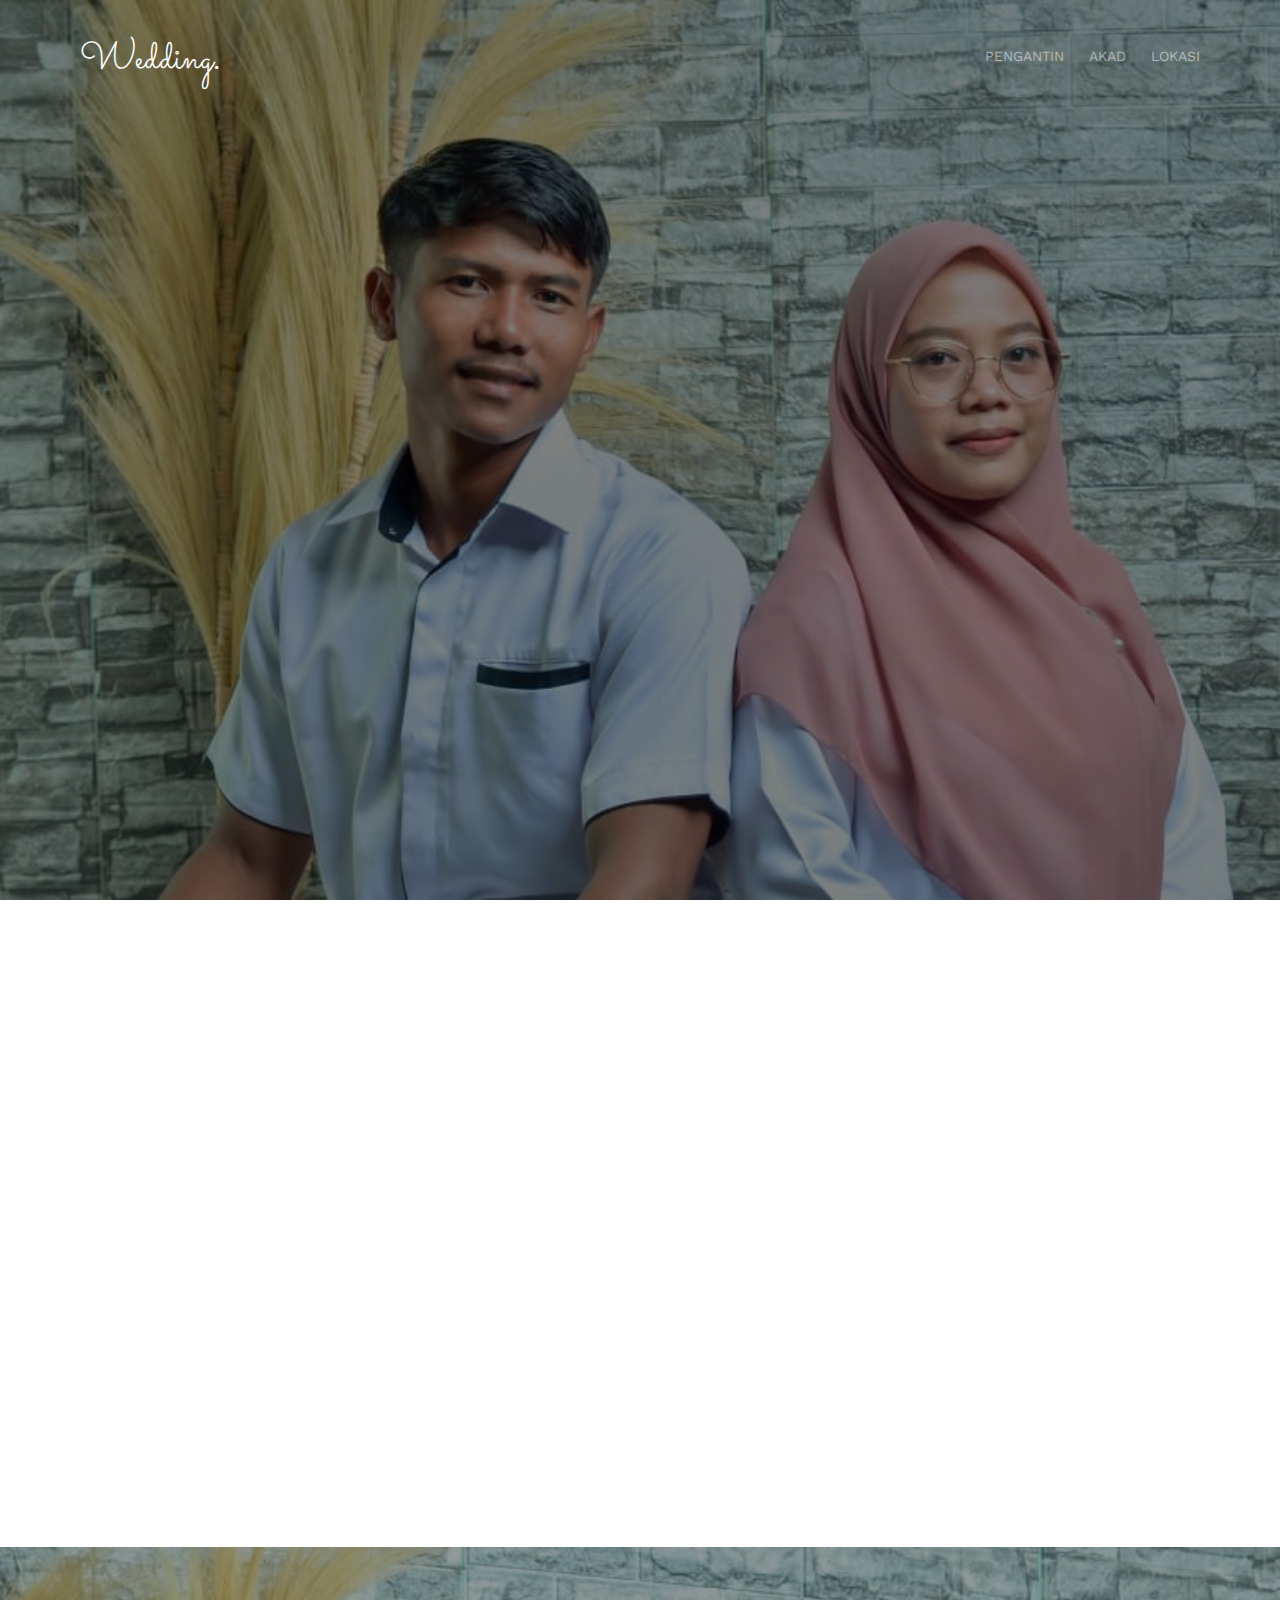
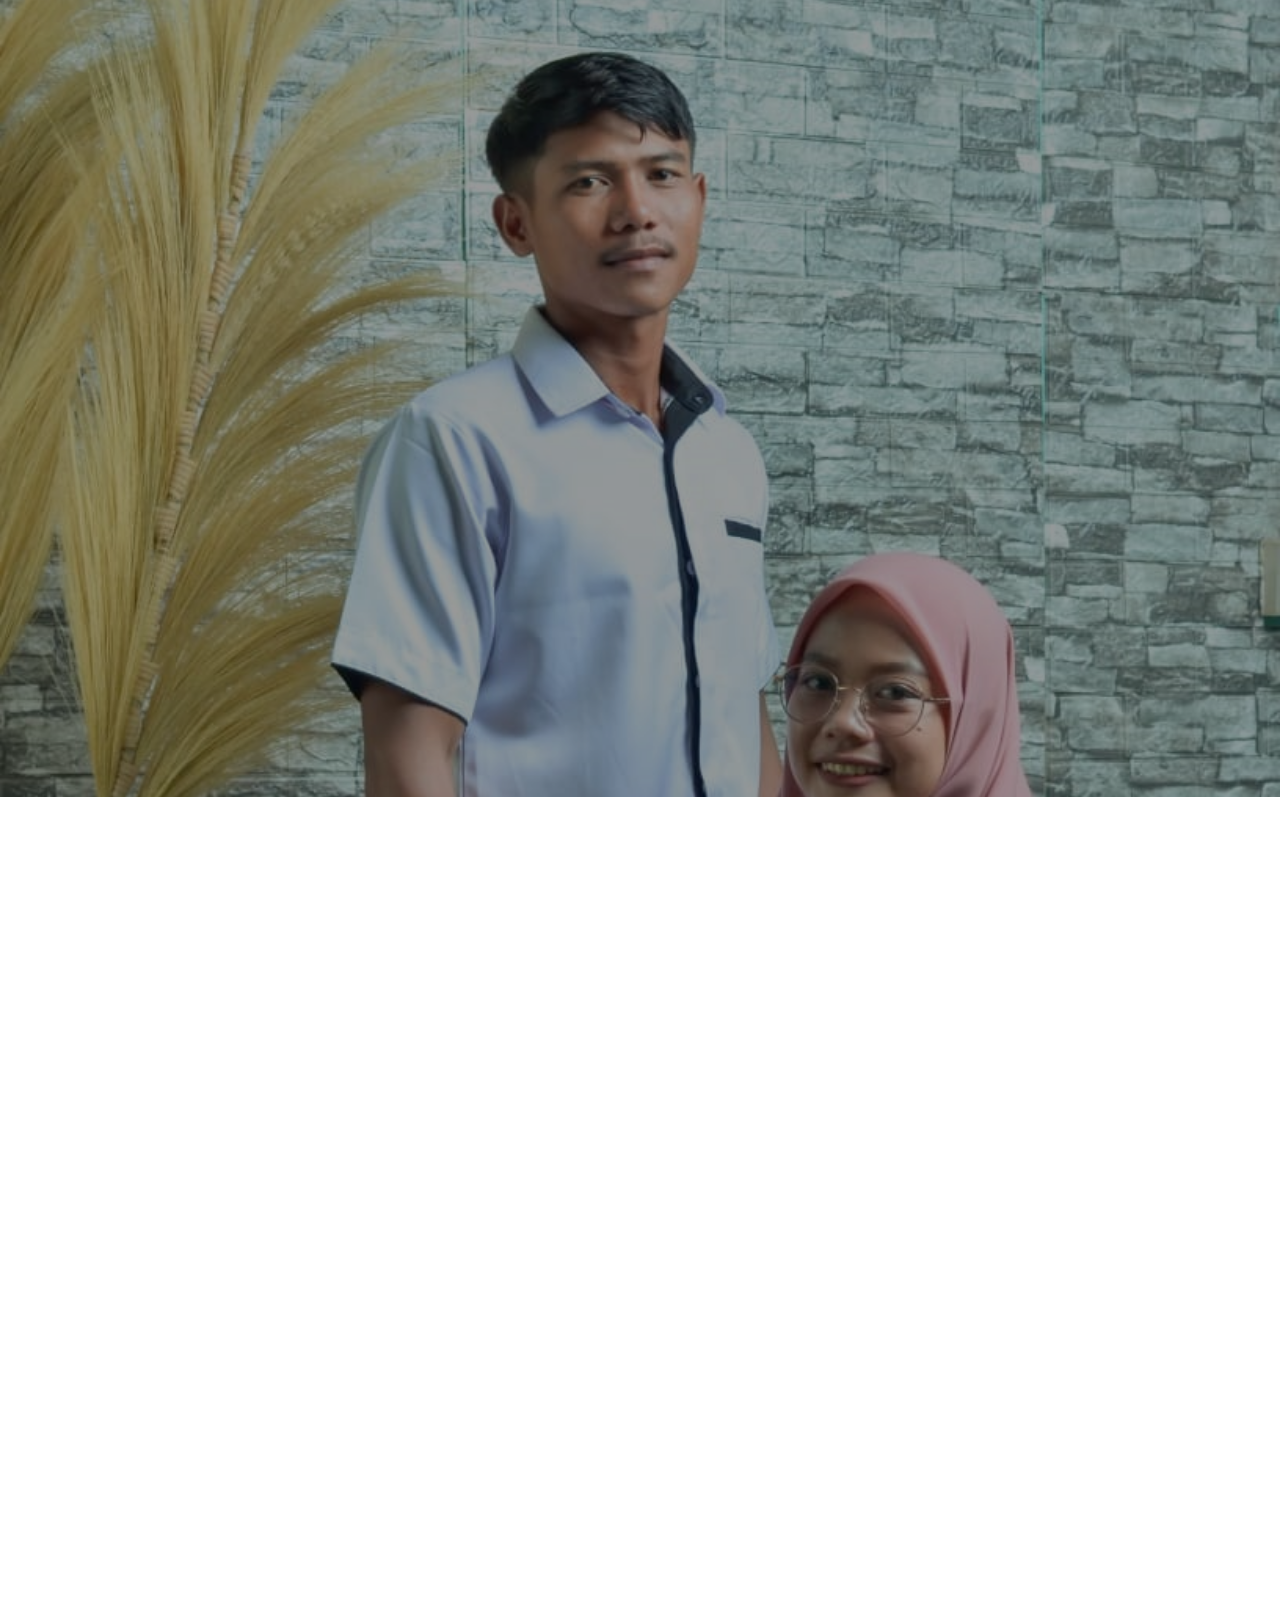
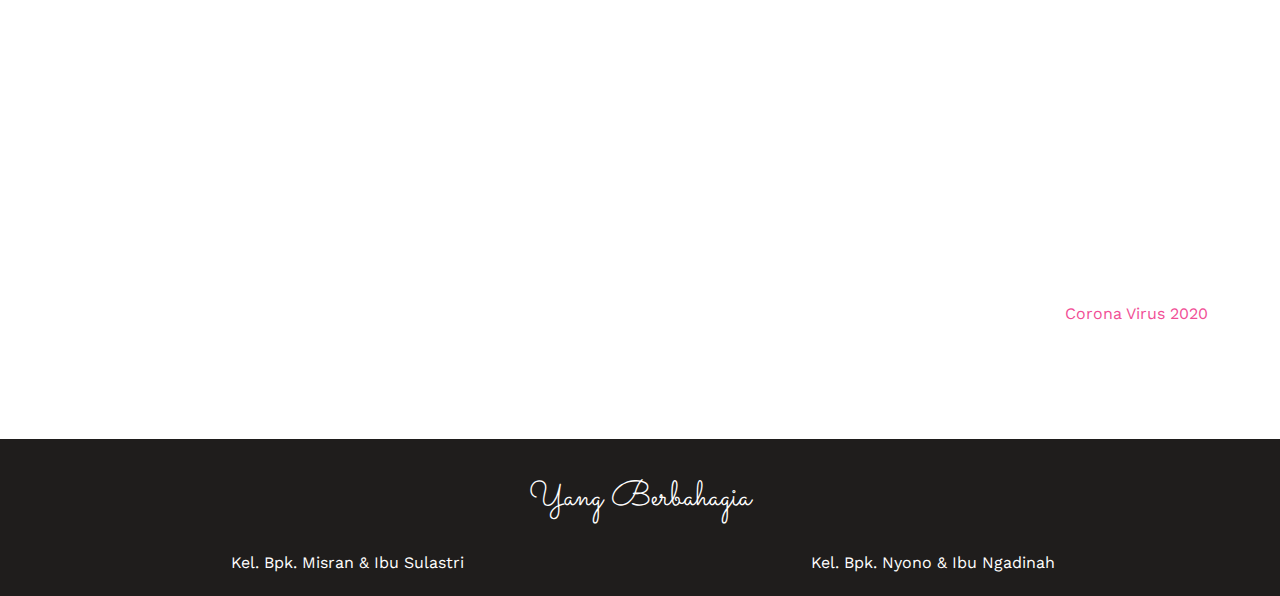
==== index.html @ 3799d1d7 "edit audio" ====
<!DOCTYPE html>
<!--[if lt IE 7]>      <html class="no-js lt-ie9 lt-ie8 lt-ie7"> <![endif]-->
<!--[if IE 7]>         <html class="no-js lt-ie9 lt-ie8"> <![endif]-->
<!--[if IE 8]>         <html class="no-js lt-ie9"> <![endif]-->
<!--[if gt IE 8]><!-->
<html class="no-js">
<!--<![endif]-->

<head>
	<meta charset="utf-8">
	<meta http-equiv="X-UA-Compatible" content="IE=edge">
	<title>Ana & Rudi's Wedding</title>
	<meta name="viewport" content="width=device-width, initial-scale=1">
	<meta name="description" content="Ana & Rudi's Wedding. 07 Mei 2022" />
	<meta name="keywords" content="Ana, Rudi, Wedding" />
	<meta name="author" content="Ana Rudi" />

	<!-- 
	//////////////////////////////////////////////////////

	FREE HTML5 TEMPLATE 
	DESIGNED & DEVELOPED by FREEHTML5.CO
		
	Website: 		http://freehtml5.co/
	Email: 			info@freehtml5.co
	Twitter: 		http://twitter.com/fh5co
	Facebook: 		https://www.facebook.com/fh5co

	//////////////////////////////////////////////////////
	 -->

	<!-- Facebook and Twitter integration -->
	<meta property="og:title" content="" />
	<meta property="og:image" content="" />
	<meta property="og:url" content="" />
	<meta property="og:site_name" content="" />
	<meta property="og:description" content="" />
	<meta name="twitter:title" content="" />
	<meta name="twitter:image" content="" />
	<meta name="twitter:url" content="" />
	<meta name="twitter:card" content="" />

	<link href='https://fonts.googleapis.com/css?family=Work+Sans:400,300,600,400italic,700' rel='stylesheet'
		type='text/css'>
	<link href="https://fonts.googleapis.com/css?family=Sacramento" rel="stylesheet">

	<!-- Animate.css -->
	<link rel="stylesheet" href="css/animate.css">
	<!-- Icomoon Icon Fonts-->
	<link rel="stylesheet" href="css/icomoon.css">
	<!-- Bootstrap  -->
	<link rel="stylesheet" href="css/bootstrap.css">

	<!-- Magnific Popup -->
	<link rel="stylesheet" href="css/magnific-popup.css">

	<!-- Owl Carousel  -->
	<link rel="stylesheet" href="css/owl.carousel.min.css">
	<link rel="stylesheet" href="css/owl.theme.default.min.css">

	<!-- Theme style  -->
	<link rel="stylesheet" href="css/style.css">

	<!-- Modernizr JS -->
	<script src="js/modernizr-2.6.2.min.js"></script>
	<!-- FOR IE9 below -->
	<!--[if lt IE 9]>
	<script src="js/respond.min.js"></script>
	<![endif]-->

	<!-- FontAwesome Icons -->
	<link rel="stylesheet" href="https://use.fontawesome.com/releases/v5.15.1/css/all.css"
		integrity="sha384-vp86vTRFVJgpjF9jiIGPEEqYqlDwgyBgEF109VFjmqGmIY/Y4HV4d3Gp2irVfcrp" crossorigin="anonymous">

</head>

<body>
	<audio autoplay src="audio/lagu.mp3" type="audio/mpeg">
	</audio>
	<div class="fh5co-loader"></div>

	<div id="page">
		<nav class="fh5co-nav" role="navigation">
			<div class="container">
				<div class="row">
					<div class="col-xs-2">
						<div id="fh5co-logo"><a href="index.html">Wedding<strong>.</strong></a></div>
					</div>
					<div class="col-xs-10 text-right menu-1">
						<ul>
							<li><a href="#fh5co-couple">Pengantin</a></li>
							<li><a href="#akad">Akad</a></li>
							<li><a href="#lokasi">Lokasi</a></li>
						</ul>
					</div>
				</div>

			</div>
		</nav>

		<header id="fh5co-header" class="fh5co-cover" role="banner" style="background-image:url(images/img_bg_2.jpg);"
			data-stellar-background-ratio="0.5">
			<div class="overlay"></div>
			<div class="container">
				<div class="row">
					<div class="col-md-8 col-md-offset-2 text-center">
						<div class="display-t">
							<div class="display-tc animate-box" data-animate-effect="fadeIn">
								<h1>Ana &amp; Rudi</h1>
								<h2>Are Getting Married</h2>
								<div class="simply-countdown simply-countdown-one"></div>
								<p class="btn btn-default btn-sm">Save the date!</a></p>
							</div>
						</div>
					</div>
				</div>
			</div>
		</header>

		<div id="fh5co-couple">
			<div class="container">
				<div class="row">
					<div class="col-md-8 col-md-offset-2 text-center fh5co-heading animate-box">
						<h2>Assalamu'alaikum!</h2>
						<h3>7 Mei, Palembang, Indonesia</h3>
						<p>Insya Allah kami akan melaksanakan pernikahan putra & putri kami</p>
					</div>
				</div>
				<div class="couple-wrap animate-box">
					<div class="couple-half">
						<div class="groom">
							<img src="images/groom.png" alt="groom" class="img-responsive">
						</div>
						<div class="desc-groom" style="padding-top: 40px;">
							<h3>Rudi Suprapto (Rudi)</h3>
							<p>Putra Bpk. Nyono & Ibu Ngadinah</p>
						</div>
					</div>
					<p class="heart text-center"><i class="icon-heart2"></i></p>
					<div class="couple-half">
						<div class="bride">
							<img src="images/bride.png" alt="groom" class="img-responsive">
						</div>
						<div class="desc-bride" style="padding-top: 40px;">
							<h3>Sumiana (Ana)</h3>
							<p>Putri Bpk. Misran & Ibu Sulastri</p>
						</div>
					</div>
				</div>
			</div>
		</div>

		<div id="fh5co-event" class="fh5co-bg" style="background-image:url(images/img_bg_3.jpg);">
			<div id="akad" class="overlay"></div>
			<div class="container">
				<div class="row">
					<div class="col-md-8 col-md-offset-2 text-center fh5co-heading animate-box">
						<span>Our Special Events</span>
						<h2>Wedding Events</h2>
					</div>
				</div>
				<div class="row">
					<div class="display-t">
						<div class="display-tc">
							<div class="col-md-10 col-md-offset-1">
								<div class="col-md-6 col-sm-6 text-center">
									<div class="event-wrap animate-box">
										<h3>Akad</h3>
										<div class="event-col">
											<i class="icon-clock"></i>
											<span>13:00 WIB</span>
										</div>
										<div class="event-col">
											<i class="icon-calendar"></i>
											<span>Sabtu, 07 Mei 2022</span>
										</div>
										<i class="fas fa-map-marker-alt fa-lg"></i>
										<p>Gedung sport center Rt. 08 dusun 03 desa sri gading (P.7) kecamatan lalan,
											kabupaten Musi Banyuasin</p>
									</div>
								</div>
								<div class="col-md-6 col-sm-6 text-center">
									<div class="event-wrap animate-box">
										<h3>Resepsi</h3>
										<div class="event-col">
											<i class="icon-clock"></i>
											<span>09:00 WIB</span>
										</div>
										<div class="event-col">
											<i class="icon-calendar"></i>
											<span>Rabu, 11 Mei 2022</span>
										</div>
										<i class="fas fa-map-marker-alt fa-lg"></i>
										<p>Rt. 08 Dusun. 03 Desa Sri Gading Kec. Lalan Kab. Musi Banyuasin</p>
									</div>
								</div>
							</div>
						</div>
					</div>
				</div>
			</div>
		</div>
		<div id="fh5co-couple">
			<div class="container">
				<div class="col-md-8 col-md-offset-2 text-center fh5co-heading animate-box">
					<h2 id="lokasi" class="title-map">Wedding Location</h2>
					<p>Rt. 08 Dusun. 03 Desa Sri Gading Kec. Lalan Kab. Musi Banyuasin</p>
					<p>scan di sini:</p>
					<img src="images/qr_map.png" alt="Peta QR Code">
					<p><a href="https://goo.gl/maps/ts3yAYtX5LVSRvc39">https://goo.gl/maps/ts3yAYtX5LVSRvc39</a></p>
				</div>
				<iframe width="990" height="560" frameborder="0" scrolling="no" marginheight="0" marginwidth="0"
					id="gmap_canvas"
					src="https://maps.google.com/maps?width=990&amp;height=560&amp;hl=en&amp;q=Rt.%2008%20Dusun.%2003%20Desa%20Sri%20Gading%20Kec.%20Lalan%20Kab.%20Musi%20Banyuasin%20Palembang+(Wedding%20Location)&amp;t=&amp;z=9&amp;ie=UTF8&amp;iwloc=B&amp;output=embed"></iframe>
				<a href='https://www.symptoma.com/en/info/covid-19'>Corona Virus 2020</a>
				<script type='text/javascript'
					src='https://embedmaps.com/google-maps-authorization/script.js?id=a905bbddd80028d5d21d449254ae56106a005f14'></script>
			</div>
		</div>
	</div>

	<div class="footer" style="background-color: #1f1d1c;">
		<p class="judul-footer">Yang Berbahagia</p>

		<div class="container">
			<div class="row">
				<div class="col-sm-6">
					<p class="p-footer">Kel. Bpk. Misran & Ibu Sulastri</p>
				</div>
				<div class="col-sm-6">
					<p class="p-footer">Kel. Bpk. Nyono & Ibu Ngadinah</p>
					<p></p>
				</div>
			</div>
		</div>
	</div>


	<div class="gototop js-top">
		<a href="#" class="js-gotop"><i class="icon-arrow-up"></i></a>
	</div>

	<!-- jQuery -->
	<script src="js/jquery.min.js"></script>
	<!-- jQuery Easing -->
	<script src="js/jquery.easing.1.3.js"></script>
	<!-- Bootstrap -->
	<script src="js/bootstrap.min.js"></script>
	<!-- Waypoints -->
	<script src="js/jquery.waypoints.min.js"></script>
	<!-- Carousel -->
	<script src="js/owl.carousel.min.js"></script>
	<!-- countTo -->
	<script src="js/jquery.countTo.js"></script>

	<!-- Stellar -->
	<script src="js/jquery.stellar.min.js"></script>
	<!-- Magnific Popup -->
	<script src="js/jquery.magnific-popup.min.js"></script>
	<script src="js/magnific-popup-options.js"></script>

	<!-- // <script src="https://cdnjs.cloudflare.com/ajax/libs/prism/0.0.1/prism.min.js"></script> -->
	<script src="js/simplyCountdown.js"></script>
	<!-- Main -->
	<script src="js/main.js"></script>

	<script>
		// var d = new Date(new Date().getTime() + 200 * 120 * 120 * 2000);

		// default example
		simplyCountdown('.simply-countdown-one', {
			year: 2022,
			month: 05,
			day: 11,
			hours: 09,
			enableUtc: false
		});

    //jQuery example
    // $('#simply-countdown-losange').simplyCountdown({
    //     year: 2020,
    //     month: 11,
    //     day: 29,
    //     enableUtc: false
    // });
	</script>
	<script src="https://cdnjs.cloudflare.com/ajax/libs/jquery-scrollTo/2.1.2/jquery.scrollTo.min.js"></script>
	<script src="https://cdnjs.cloudflare.com/ajax/libs/jquery-localScroll/2.0.0/jquery.localScroll.min.js"></script>
	<script src="js/smooth-scrolling.js"></script>
</body>

</html>
---- css/icomoon.css ----
@font-face {
  font-family: 'icomoon';
  src:  url('../fonts/icomoon/icomoon.eot?6iuir');
  src:  url('../fonts/icomoon/icomoon.eot?6iuir#iefix') format('embedded-opentype'),
    url('../fonts/icomoon/icomoon.ttf?6iuir') format('truetype'),
    url('../fonts/icomoon/icomoon.woff?6iuir') format('woff'),
    url('../fonts/icomoon/icomoon.svg?6iuir#icomoon') format('svg');
  font-weight: normal;
  font-style: normal;
}

[class^="icon-"], [class*=" icon-"] {
  /* use !important to prevent issues with browser extensions that change fonts */
  font-family: 'icomoon' !important;
  speak: none;
  font-style: normal;
  font-weight: normal;
  font-variant: normal;
  text-transform: none;
  line-height: 1;

  /* Better Font Rendering =========== */
  -webkit-font-smoothing: antialiased;
  -moz-osx-font-smoothing: grayscale;
}

.icon-eye:before {
  content: "\e000";
}
.icon-paper-clip:before {
  content: "\e001";
}
.icon-mail:before {
  content: "\e002";
}
.icon-toggle:before {
  content: "\e003";
}
.icon-layout:before {
  content: "\e004";
}
.icon-link:before {
  content: "\e005";
}
.icon-bell:before {
  content: "\e006";
}
.icon-lock:before {
  content: "\e007";
}
.icon-unlock:before {
  content: "\e008";
}
.icon-ribbon:before {
  content: "\e009";
}
.icon-image:before {
  content: "\e010";
}
.icon-signal:before {
  content: "\e011";
}
.icon-target:before {
  content: "\e012";
}
.icon-clipboard:before {
  content: "\e013";
}
.icon-clock:before {
  content: "\e014";
}
.icon-watch:before {
  content: "\e015";
}
.icon-air-play:before {
  content: "\e016";
}
.icon-camera:before {
  content: "\e017";
}
.icon-video:before {
  content: "\e018";
}
.icon-disc:before {
  content: "\e019";
}
.icon-printer:before {
  content: "\e020";
}
.icon-monitor:before {
  content: "\e021";
}
.icon-server:before {
  content: "\e022";
}
.icon-cog:before {
  content: "\e023";
}
.icon-heart:before {
  content: "\e024";
}
.icon-paragraph:before {
  content: "\e025";
}
.icon-align-justify:before {
  content: "\e026";
}
.icon-align-left:before {
  content: "\e027";
}
.icon-align-center:before {
  content: "\e028";
}
.icon-align-right:before {
  content: "\e029";
}
.icon-book:before {
  content: "\e030";
}
.icon-layers:before {
  content: "\e031";
}
.icon-stack:before {
  content: "\e032";
}
.icon-stack-2:before {
  content: "\e033";
}
.icon-paper:before {
  content: "\e034";
}
.icon-paper-stack:before {
  content: "\e035";
}
.icon-search:before {
  content: "\e036";
}
.icon-zoom-in:before {
  content: "\e037";
}
.icon-zoom-out:before {
  content: "\e038";
}
.icon-reply:before {
  content: "\e039";
}
.icon-circle-plus:before {
  content: "\e040";
}
.icon-circle-minus:before {
  content: "\e041";
}
.icon-circle-check:before {
  content: "\e042";
}
.icon-circle-cross:before {
  content: "\e043";
}
.icon-square-plus:before {
  content: "\e044";
}
.icon-square-minus:before {
  content: "\e045";
}
.icon-square-check:before {
  content: "\e046";
}
.icon-square-cross:before {
  content: "\e047";
}
.icon-microphone:before {
  content: "\e048";
}
.icon-record:before {
  content: "\e049";
}
.icon-skip-back:before {
  content: "\e050";
}
.icon-rewind:before {
  content: "\e051";
}
.icon-play:before {
  content: "\e052";
}
.icon-pause:before {
  content: "\e053";
}
.icon-stop:before {
  content: "\e054";
}
.icon-fast-forward:before {
  content: "\e055";
}
.icon-skip-forward:before {
  content: "\e056";
}
.icon-shuffle:before {
  content: "\e057";
}
.icon-repeat:before {
  content: "\e058";
}
.icon-folder:before {
  content: "\e059";
}
.icon-umbrella:before {
  content: "\e060";
}
.icon-moon:before {
  content: "\e061";
}
.icon-thermometer:before {
  content: "\e062";
}
.icon-drop:before {
  content: "\e063";
}
.icon-sun:before {
  content: "\e064";
}
.icon-cloud:before {
  content: "\e065";
}
.icon-cloud-upload:before {
  content: "\e066";
}
.icon-cloud-download:before {
  content: "\e067";
}
.icon-upload:before {
  content: "\e068";
}
.icon-download:before {
  content: "\e069";
}
.icon-location:before {
  content: "\e070";
}
.icon-location-2:before {
  content: "\e071";
}
.icon-map:before {
  content: "\e072";
}
.icon-battery:before {
  content: "\e073";
}
.icon-head:before {
  content: "\e074";
}
.icon-briefcase:before {
  content: "\e075";
}
.icon-speech-bubble:before {
  content: "\e076";
}
.icon-anchor:before {
  content: "\e077";
}
.icon-globe:before {
  content: "\e078";
}
.icon-box:before {
  content: "\e079";
}
.icon-reload:before {
  content: "\e080";
}
.icon-share:before {
  content: "\e081";
}
.icon-marquee:before {
  content: "\e082";
}
.icon-marquee-plus:before {
  content: "\e083";
}
.icon-marquee-minus:before {
  content: "\e084";
}
.icon-tag:before {
  content: "\e085";
}
.icon-power:before {
  content: "\e086";
}
.icon-command:before {
  content: "\e087";
}
.icon-alt:before {
  content: "\e088";
}
.icon-esc:before {
  content: "\e089";
}
.icon-bar-graph:before {
  content: "\e090";
}
.icon-bar-graph-2:before {
  content: "\e091";
}
.icon-pie-graph:before {
  content: "\e092";
}
.icon-star:before {
  content: "\e093";
}
.icon-arrow-left:before {
  content: "\e094";
}
.icon-arrow-right:before {
  content: "\e095";
}
.icon-arrow-up:before {
  content: "\e096";
}
.icon-arrow-down:before {
  content: "\e097";
}
.icon-volume:before {
  content: "\e098";
}
.icon-mute:before {
  content: "\e099";
}
.icon-content-right:before {
  content: "\e100";
}
.icon-content-left:before {
  content: "\e101";
}
.icon-grid:before {
  content: "\e102";
}
.icon-grid-2:before {
  content: "\e103";
}
.icon-columns:before {
  content: "\e104";
}
.icon-loader:before {
  content: "\e105";
}
.icon-bag:before {
  content: "\e106";
}
.icon-ban:before {
  content: "\e107";
}
.icon-flag:before {
  content: "\e108";
}
.icon-trash:before {
  content: "\e109";
}
.icon-expand:before {
  content: "\e110";
}
.icon-contract:before {
  content: "\e111";
}
.icon-maximize:before {
  content: "\e112";
}
.icon-minimize:before {
  content: "\e113";
}
.icon-plus:before {
  content: "\e114";
}
.icon-minus:before {
  content: "\e115";
}
.icon-check:before {
  content: "\e116";
}
.icon-cross:before {
  content: "\e117";
}
.icon-move:before {
  content: "\e118";
}
.icon-delete:before {
  content: "\e119";
}
.icon-menu:before {
  content: "\e120";
}
.icon-archive:before {
  content: "\e121";
}
.icon-inbox:before {
  content: "\e122";
}
.icon-outbox:before {
  content: "\e123";
}
.icon-file:before {
  content: "\e124";
}
.icon-file-add:before {
  content: "\e125";
}
.icon-file-subtract:before {
  content: "\e126";
}
.icon-help:before {
  content: "\e127";
}
.icon-open:before {
  content: "\e128";
}
.icon-ellipsis:before {
  content: "\e129";
}
.icon-add-to-list:before {
  content: "\e900";
}
.icon-classic-computer:before {
  content: "\e901";
}
.icon-controller-fast-backward:before {
  content: "\e902";
}
.icon-creative-commons-attribution:before {
  content: "\e903";
}
.icon-creative-commons-noderivs:before {
  content: "\e904";
}
.icon-creative-commons-noncommercial-eu:before {
  content: "\e905";
}
.icon-creative-commons-noncommercial-us:before {
  content: "\e906";
}
.icon-creative-commons-public-domain:before {
  content: "\e907";
}
.icon-creative-commons-remix:before {
  content: "\e908";
}
.icon-creative-commons-share:before {
  content: "\e909";
}
.icon-creative-commons-sharealike:before {
  content: "\e90a";
}
.icon-creative-commons:before {
  content: "\e90b";
}
.icon-document-landscape:before {
  content: "\e90c";
}
.icon-remove-user:before {
  content: "\e90d";
}
.icon-warning:before {
  content: "\e90e";
}
.icon-arrow-bold-down:before {
  content: "\e90f";
}
.icon-arrow-bold-left:before {
  content: "\e910";
}
.icon-arrow-bold-right:before {
  content: "\e911";
}
.icon-arrow-bold-up:before {
  content: "\e912";
}
.icon-arrow-down2:before {
  content: "\e913";
}
.icon-arrow-left2:before {
  content: "\e914";
}
.icon-arrow-long-down:before {
  content: "\e915";
}
.icon-arrow-long-left:before {
  content: "\e916";
}
.icon-arrow-long-right:before {
  content: "\e917";
}
.icon-arrow-long-up:before {
  content: "\e918";
}
.icon-arrow-right2:before {
  content: "\e919";
}
.icon-arrow-up2:before {
  content: "\e91a";
}
.icon-arrow-with-circle-down:before {
  content: "\e91b";
}
.icon-arrow-with-circle-left:before {
  content: "\e91c";
}
.icon-arrow-with-circle-right:before {
  content: "\e91d";
}
.icon-arrow-with-circle-up:before {
  content: "\e91e";
}
.icon-bookmark:before {
  content: "\e91f";
}
.icon-bookmarks:before {
  content: "\e920";
}
.icon-chevron-down:before {
  content: "\e921";
}
.icon-chevron-left:before {
  content: "\e922";
}
.icon-chevron-right:before {
  content: "\e923";
}
.icon-chevron-small-down:before {
  content: "\e924";
}
.icon-chevron-small-left:before {
  content: "\e925";
}
.icon-chevron-small-right:before {
  content: "\e926";
}
.icon-chevron-small-up:before {
  content: "\e927";
}
.icon-chevron-thin-down:before {
  content: "\e928";
}
.icon-chevron-thin-left:before {
  content: "\e929";
}
.icon-chevron-thin-right:before {
  content: "\e92a";
}
.icon-chevron-thin-up:before {
  content: "\e92b";
}
.icon-chevron-up:before {
  content: "\e92c";
}
.icon-chevron-with-circle-down:before {
  content: "\e92d";
}
.icon-chevron-with-circle-left:before {
  content: "\e92e";
}
.icon-chevron-with-circle-right:before {
  content: "\e92f";
}
.icon-chevron-with-circle-up:before {
  content: "\e930";
}
.icon-cloud2:before {
  content: "\e931";
}
.icon-controller-fast-forward:before {
  content: "\e932";
}
.icon-controller-jump-to-start:before {
  content: "\e933";
}
.icon-controller-next:before {
  content: "\e934";
}
.icon-controller-paus:before {
  content: "\e935";
}
.icon-controller-play:before {
  content: "\e936";
}
.icon-controller-record:before {
  content: "\e937";
}
.icon-controller-stop:before {
  content: "\e938";
}
.icon-controller-volume:before {
  content: "\e939";
}
.icon-dot-single:before {
  content: "\e93a";
}
.icon-dots-three-horizontal:before {
  content: "\e93b";
}
.icon-dots-three-vertical:before {
  content: "\e93c";
}
.icon-dots-two-horizontal:before {
  content: "\e93d";
}
.icon-dots-two-vertical:before {
  content: "\e93e";
}
.icon-download2:before {
  content: "\e93f";
}
.icon-emoji-flirt:before {
  content: "\e940";
}
.icon-flow-branch:before {
  content: "\e941";
}
.icon-flow-cascade:before {
  content: "\e942";
}
.icon-flow-line:before {
  content: "\e943";
}
.icon-flow-parallel:before {
  content: "\e944";
}
.icon-flow-tree:before {
  content: "\e945";
}
.icon-install:before {
  content: "\e946";
}
.icon-layers2:before {
  content: "\e947";
}
.icon-open-book:before {
  content: "\e948";
}
.icon-resize-100:before {
  content: "\e949";
}
.icon-resize-full-screen:before {
  content: "\e94a";
}
.icon-save:before {
  content: "\e94b";
}
.icon-select-arrows:before {
  content: "\e94c";
}
.icon-sound-mute:before {
  content: "\e94d";
}
.icon-sound:before {
  content: "\e94e";
}
.icon-trash2:before {
  content: "\e94f";
}
.icon-triangle-down:before {
  content: "\e950";
}
.icon-triangle-left:before {
  content: "\e951";
}
.icon-triangle-right:before {
  content: "\e952";
}
.icon-triangle-up:before {
  content: "\e953";
}
.icon-uninstall:before {
  content: "\e954";
}
.icon-upload-to-cloud:before {
  content: "\e955";
}
.icon-upload2:before {
  content: "\e956";
}
.icon-add-user:before {
  content: "\e957";
}
.icon-address:before {
  content: "\e958";
}
.icon-adjust:before {
  content: "\e959";
}
.icon-air:before {
  content: "\e95a";
}
.icon-aircraft-landing:before {
  content: "\e95b";
}
.icon-aircraft-take-off:before {
  content: "\e95c";
}
.icon-aircraft:before {
  content: "\e95d";
}
.icon-align-bottom:before {
  content: "\e95e";
}
.icon-align-horizontal-middle:before {
  content: "\e95f";
}
.icon-align-left2:before {
  content: "\e960";
}
.icon-align-right2:before {
  content: "\e961";
}
.icon-align-top:before {
  content: "\e962";
}
.icon-align-vertical-middle:before {
  content: "\e963";
}
.icon-archive2:before {
  content: "\e964";
}
.icon-area-graph:before {
  content: "\e965";
}
.icon-attachment:before {
  content: "\e966";
}
.icon-awareness-ribbon:before {
  content: "\e967";
}
.icon-back-in-time:before {
  content: "\e968";
}
.icon-back:before {
  content: "\e969";
}
.icon-bar-graph2:before {
  content: "\e96a";
}
.icon-battery2:before {
  content: "\e96b";
}
.icon-beamed-note:before {
  content: "\e96c";
}
.icon-bell2:before {
  content: "\e96d";
}
.icon-blackboard:before {
  content: "\e96e";
}
.icon-block:before {
  content: "\e96f";
}
.icon-book2:before {
  content: "\e970";
}
.icon-bowl:before {
  content: "\e971";
}
.icon-box2:before {
  content: "\e972";
}
.icon-briefcase2:before {
  content: "\e973";
}
.icon-browser:before {
  content: "\e974";
}
.icon-brush:before {
  content: "\e975";
}
.icon-bucket:before {
  content: "\e976";
}
.icon-cake:before {
  content: "\e977";
}
.icon-calculator:before {
  content: "\e978";
}
.icon-calendar:before {
  content: "\e979";
}
.icon-camera2:before {
  content: "\e97a";
}
.icon-ccw:before {
  content: "\e97b";
}
.icon-chat:before {
  content: "\e97c";
}
.icon-check2:before {
  content: "\e97d";
}
.icon-circle-with-cross:before {
  content: "\e97e";
}
.icon-circle-with-minus:before {
  content: "\e97f";
}
.icon-circle-with-plus:before {
  content: "\e980";
}
.icon-circle:before {
  content: "\e981";
}
.icon-circular-graph:before {
  content: "\e982";
}
.icon-clapperboard:before {
  content: "\e983";
}
.icon-clipboard2:before {
  content: "\e984";
}
.icon-clock2:before {
  content: "\e985";
}
.icon-code:before {
  content: "\e986";
}
.icon-cog2:before {
  content: "\e987";
}
.icon-colours:before {
  content: "\e988";
}
.icon-compass:before {
  content: "\e989";
}
.icon-copy:before {
  content: "\e98a";
}
.icon-credit-card:before {
  content: "\e98b";
}
.icon-credit:before {
  content: "\e98c";
}
.icon-cross2:before {
  content: "\e98d";
}
.icon-cup:before {
  content: "\e98e";
}
.icon-cw:before {
  content: "\e98f";
}
.icon-cycle:before {
  content: "\e990";
}
.icon-database:before {
  content: "\e991";
}
.icon-dial-pad:before {
  content: "\e992";
}
.icon-direction:before {
  content: "\e993";
}
.icon-document:before {
  content: "\e994";
}
.icon-documents:before {
  content: "\e995";
}
.icon-drink:before {
  content: "\e996";
}
.icon-drive:before {
  content: "\e997";
}
.icon-drop2:before {
  content: "\e998";
}
.icon-edit:before {
  content: "\e999";
}
.icon-email:before {
  content: "\e99a";
}
.icon-emoji-happy:before {
  content: "\e99b";
}
.icon-emoji-neutral:before {
  content: "\e99c";
}
.icon-emoji-sad:before {
  content: "\e99d";
}
.icon-erase:before {
  content: "\e99e";
}
.icon-eraser:before {
  content: "\e99f";
}
.icon-export:before {
  content: "\e9a0";
}
.icon-eye2:before {
  content: "\e9a1";
}
.icon-feather:before {
  content: "\e9a2";
}
.icon-flag2:before {
  content: "\e9a3";
}
.icon-flash:before {
  content: "\e9a4";
}
.icon-flashlight:before {
  content: "\e9a5";
}
.icon-flat-brush:before {
  content: "\e9a6";
}
.icon-folder-images:before {
  content: "\e9a7";
}
.icon-folder-music:before {
  content: "\e9a8";
}
.icon-folder-video:before {
  content: "\e9a9";
}
.icon-folder2:before {
  content: "\e9aa";
}
.icon-forward:before {
  content: "\e9ab";
}
.icon-funnel:before {
  content: "\e9ac";
}
.icon-game-controller:before {
  content: "\e9ad";
}
.icon-gauge:before {
  content: "\e9ae";
}
.icon-globe2:before {
  content: "\e9af";
}
.icon-graduation-cap:before {
  content: "\e9b0";
}
.icon-grid2:before {
  content: "\e9b1";
}
.icon-hair-cross:before {
  content: "\e9b2";
}
.icon-hand:before {
  content: "\e9b3";
}
.icon-heart-outlined:before {
  content: "\e9b4";
}
.icon-heart2:before {
  content: "\e9b5";
}
.icon-help-with-circle:before {
  content: "\e9b6";
}
.icon-help2:before {
  content: "\e9b7";
}
.icon-home:before {
  content: "\e9b8";
}
.icon-hour-glass:before {
  content: "\e9b9";
}
.icon-image-inverted:before {
  content: "\e9ba";
}
.icon-image2:before {
  content: "\e9bb";
}
.icon-images:before {
  content: "\e9bc";
}
.icon-inbox2:before {
  content: "\e9bd";
}
.icon-infinity:before {
  content: "\e9be";
}
.icon-info-with-circle:before {
  content: "\e9bf";
}
.icon-info:before {
  content: "\e9c0";
}
.icon-key:before {
  content: "\e9c1";
}
.icon-keyboard:before {
  content: "\e9c2";
}
.icon-lab-flask:before {
  content: "\e9c3";
}
.icon-landline:before {
  content: "\e9c4";
}
.icon-language:before {
  content: "\e9c5";
}
.icon-laptop:before {
  content: "\e9c6";
}
.icon-leaf:before {
  content: "\e9c7";
}
.icon-level-down:before {
  content: "\e9c8";
}
.icon-level-up:before {
  content: "\e9c9";
}
.icon-lifebuoy:before {
  content: "\e9ca";
}
.icon-light-bulb:before {
  content: "\e9cb";
}
.icon-light-down:before {
  content: "\e9cc";
}
.icon-light-up:before {
  content: "\e9cd";
}
.icon-line-graph:before {
  content: "\e9ce";
}
.icon-link2:before {
  content: "\e9cf";
}
.icon-list:before {
  content: "\e9d0";
}
.icon-location-pin:before {
  content: "\e9d1";
}
.icon-location2:before {
  content: "\e9d2";
}
.icon-lock-open:before {
  content: "\e9d3";
}
.icon-lock2:before {
  content: "\e9d4";
}
.icon-log-out:before {
  content: "\e9d5";
}
.icon-login:before {
  content: "\e9d6";
}
.icon-loop:before {
  content: "\e9d7";
}
.icon-magnet:before {
  content: "\e9d8";
}
.icon-magnifying-glass:before {
  content: "\e9d9";
}
.icon-mail2:before {
  content: "\e9da";
}
.icon-man:before {
  content: "\e9db";
}
.icon-map2:before {
  content: "\e9dc";
}
.icon-mask:before {
  content: "\e9dd";
}
.icon-medal:before {
  content: "\e9de";
}
.icon-megaphone:before {
  content: "\e9df";
}
.icon-menu2:before {
  content: "\e9e0";
}
.icon-message:before {
  content: "\e9e1";
}
.icon-mic:before {
  content: "\e9e2";
}
.icon-minus2:before {
  content: "\e9e3";
}
.icon-mobile:before {
  content: "\e9e4";
}
.icon-modern-mic:before {
  content: "\e9e5";
}
.icon-moon2:before {
  content: "\e9e6";
}
.icon-mouse:before {
  content: "\e9e7";
}
.icon-music:before {
  content: "\e9e8";
}
.icon-network:before {
  content: "\e9e9";
}
.icon-new-message:before {
  content: "\e9ea";
}
.icon-new:before {
  content: "\e9eb";
}
.icon-news:before {
  content: "\e9ec";
}
.icon-note:before {
  content: "\e9ed";
}
.icon-notification:before {
  content: "\e9ee";
}
.icon-old-mobile:before {
  content: "\e9ef";
}
.icon-old-phone:before {
  content: "\e9f0";
}
.icon-palette:before {
  content: "\e9f1";
}
.icon-paper-plane:before {
  content: "\e9f2";
}
.icon-pencil:before {
  content: "\e9f3";
}
.icon-phone:before {
  content: "\e9f4";
}
.icon-pie-chart:before {
  content: "\e9f5";
}
.icon-pin:before {
  content: "\e9f6";
}
.icon-plus2:before {
  content: "\e9f7";
}
.icon-popup:before {
  content: "\e9f8";
}
.icon-power-plug:before {
  content: "\e9f9";
}
.icon-price-ribbon:before {
  content: "\e9fa";
}
.icon-price-tag:before {
  content: "\e9fb";
}
.icon-print:before {
  content: "\e9fc";
}
.icon-progress-empty:before {
  content: "\e9fd";
}
.icon-progress-full:before {
  content: "\e9fe";
}
.icon-progress-one:before {
  content: "\e9ff";
}
.icon-progress-two:before {
  content: "\ea00";
}
.icon-publish:before {
  content: "\ea01";
}
.icon-quote:before {
  content: "\ea02";
}
.icon-radio:before {
  content: "\ea03";
}
.icon-reply-all:before {
  content: "\ea04";
}
.icon-reply2:before {
  content: "\ea05";
}
.icon-retweet:before {
  content: "\ea06";
}
.icon-rocket:before {
  content: "\ea07";
}
.icon-round-brush:before {
  content: "\ea08";
}
.icon-rss:before {
  content: "\ea09";
}
.icon-ruler:before {
  content: "\ea0a";
}
.icon-scissors:before {
  content: "\ea0b";
}
.icon-share-alternitive:before {
  content: "\ea0c";
}
.icon-share2:before {
  content: "\ea0d";
}
.icon-shareable:before {
  content: "\ea0e";
}
.icon-shield:before {
  content: "\ea0f";
}
.icon-shop:before {
  content: "\ea10";
}
.icon-shopping-bag:before {
  content: "\ea11";
}
.icon-shopping-basket:before {
  content: "\ea12";
}
.icon-shopping-cart:before {
  content: "\ea13";
}
.icon-shuffle2:before {
  content: "\ea14";
}
.icon-signal2:before {
  content: "\ea15";
}
.icon-sound-mix:before {
  content: "\ea16";
}
.icon-sports-club:before {
  content: "\ea17";
}
.icon-spreadsheet:before {
  content: "\ea18";
}
.icon-squared-cross:before {
  content: "\ea19";
}
.icon-squared-minus:before {
  content: "\ea1a";
}
.icon-squared-plus:before {
  content: "\ea1b";
}
.icon-star-outlined:before {
  content: "\ea1c";
}
.icon-star2:before {
  content: "\ea1d";
}
.icon-stopwatch:before {
  content: "\ea1e";
}
.icon-suitcase:before {
  content: "\ea1f";
}
.icon-swap:before {
  content: "\ea20";
}
.icon-sweden:before {
  content: "\ea21";
}
.icon-switch:before {
  content: "\ea22";
}
.icon-tablet:before {
  content: "\ea23";
}
.icon-tag2:before {
  content: "\ea24";
}
.icon-text-document-inverted:before {
  content: "\ea25";
}
.icon-text-document:before {
  content: "\ea26";
}
.icon-text:before {
  content: "\ea27";
}
.icon-thermometer2:before {
  content: "\ea28";
}
.icon-thumbs-down:before {
  content: "\ea29";
}
.icon-thumbs-up:before {
  content: "\ea2a";
}
.icon-thunder-cloud:before {
  content: "\ea2b";
}
.icon-ticket:before {
  content: "\ea2c";
}
.icon-time-slot:before {
  content: "\ea2d";
}
.icon-tools:before {
  content: "\ea2e";
}
.icon-traffic-cone:before {
  content: "\ea2f";
}
.icon-tree:before {
  content: "\ea30";
}
.icon-trophy:before {
  content: "\ea31";
}
.icon-tv:before {
  content: "\ea32";
}
.icon-typing:before {
  content: "\ea33";
}
.icon-unread:before {
  content: "\ea34";
}
.icon-untag:before {
  content: "\ea35";
}
.icon-user:before {
  content: "\ea36";
}
.icon-users:before {
  content: "\ea37";
}
.icon-v-card:before {
  content: "\ea38";
}
.icon-video2:before {
  content: "\ea39";
}
.icon-vinyl:before {
  content: "\ea3a";
}
.icon-voicemail:before {
  content: "\ea3b";
}
.icon-wallet:before {
  content: "\ea3c";
}
.icon-water:before {
  content: "\ea3d";
}
.icon-px-with-circle:before {
  content: "\ea3e";
}
.icon-px:before {
  content: "\ea3f";
}
.icon-basecamp:before {
  content: "\ea40";
}
.icon-behance:before {
  content: "\ea41";
}
.icon-creative-cloud:before {
  content: "\ea42";
}
.icon-dropbox:before {
  content: "\ea43";
}
.icon-evernote:before {
  content: "\ea44";
}
.icon-flattr:before {
  content: "\ea45";
}
.icon-foursquare:before {
  content: "\ea46";
}
.icon-google-drive:before {
  content: "\ea47";
}
.icon-google-hangouts:before {
  content: "\ea48";
}
.icon-grooveshark:before {
  content: "\ea49";
}
.icon-icloud:before {
  content: "\ea4a";
}
.icon-mixi:before {
  content: "\ea4b";
}
.icon-onedrive:before {
  content: "\ea4c";
}
.icon-paypal:before {
  content: "\ea4d";
}
.icon-picasa:before {
  content: "\ea4e";
}
.icon-qq:before {
  content: "\ea4f";
}
.icon-rdio-with-circle:before {
  content: "\ea50";
}
.icon-renren:before {
  content: "\ea51";
}
.icon-scribd:before {
  content: "\ea52";
}
.icon-sina-weibo:before {
  content: "\ea53";
}
.icon-skype-with-circle:before {
  content: "\ea54";
}
.icon-skype:before {
  content: "\ea55";
}
.icon-slideshare:before {
  content: "\ea56";
}
.icon-smashing:before {
  content: "\ea57";
}
.icon-soundcloud:before {
  content: "\ea58";
}
.icon-spotify-with-circle:before {
  content: "\ea59";
}
.icon-spotify:before {
  content: "\ea5a";
}
.icon-swarm:before {
  content: "\ea5b";
}
.icon-vine-with-circle:before {
  content: "\ea5c";
}
.icon-vine:before {
  content: "\ea5d";
}
.icon-vk-alternitive:before {
  content: "\ea5e";
}
.icon-vk-with-circle:before {
  content: "\ea5f";
}
.icon-vk:before {
  content: "\ea60";
}
.icon-xing-with-circle:before {
  content: "\ea61";
}
.icon-xing:before {
  content: "\ea62";
}
.icon-yelp:before {
  content: "\ea63";
}
.icon-dribbble-with-circle:before {
  content: "\ea64";
}
.icon-dribbble:before {
  content: "\ea65";
}
.icon-facebook-with-circle:before {
  content: "\ea66";
}
.icon-facebook:before {
  content: "\ea67";
}
.icon-flickr-with-circle:before {
  content: "\ea68";
}
.icon-flickr:before {
  content: "\ea69";
}
.icon-github-with-circle:before {
  content: "\ea6a";
}
.icon-github:before {
  content: "\ea6b";
}
.icon-google-with-circle:before {
  content: "\ea6c";
}
.icon-google:before {
  content: "\ea6d";
}
.icon-instagram-with-circle:before {
  content: "\ea6e";
}
.icon-instagram:before {
  content: "\ea6f";
}
.icon-lastfm-with-circle:before {
  content: "\ea70";
}
.icon-lastfm:before {
  content: "\ea71";
}
.icon-linkedin-with-circle:before {
  content: "\ea72";
}
.icon-linkedin:before {
  content: "\ea73";
}
.icon-pinterest-with-circle:before {
  content: "\ea74";
}
.icon-pinterest:before {
  content: "\ea75";
}
.icon-rdio:before {
  content: "\ea76";
}
.icon-stumbleupon-with-circle:before {
  content: "\ea77";
}
.icon-stumbleupon:before {
  content: "\ea78";
}
.icon-tumblr-with-circle:before {
  content: "\ea79";
}
.icon-tumblr:before {
  content: "\ea7a";
}
.icon-twitter-with-circle:before {
  content: "\ea7b";
}
.icon-twitter:before {
  content: "\ea7c";
}
.icon-vimeo-with-circle:before {
  content: "\ea7d";
}
.icon-vimeo:before {
  content: "\ea7e";
}
.icon-youtube-with-circle:before {
  content: "\ea7f";
}
.icon-youtube:before {
  content: "\ea80";
}
---- css/style.css ----
@font-face {
  font-family: 'icomoon';
  src: url("../fonts/icomoon/icomoon.eot?srf3rx");
  src: url("../fonts/icomoon/icomoon.eot?srf3rx#iefix") format("embedded-opentype"), url("../fonts/icomoon/icomoon.ttf?srf3rx") format("truetype"), url("../fonts/icomoon/icomoon.woff?srf3rx") format("woff"), url("../fonts/icomoon/icomoon.svg?srf3rx#icomoon") format("svg");
  font-weight: normal;
  font-style: normal;
}
/* =======================================================
*
* 	Template Style 
*
* ======================================================= */

/* custom styles */
.title-map {
  margin-top: 10rem;
}

.map {
  text-align:center;
  width:100%;
  margin-bottom: 5rem;
}

.footer {
  padding-top: 30px;
  text-align: center;
  color: white;

}

.judul-footer {
  font-size: 3.5rem;
  font-family: "Sacramento", Arial, serif;
}

.p-footer {
  margin: 0;
}
/* end of custom style */


body {
  font-family: "Work Sans", Arial, sans-serif;
  font-weight: 400;
  font-size: 16px;
  line-height: 1.7;
  color: #828282;
  background: #fff;
}

#page {
  position: relative;
  overflow-x: hidden;
  width: 100%;
  height: 100%;
  -webkit-transition: 0.5s;
  -o-transition: 0.5s;
  transition: 0.5s;
}
.offcanvas #page {
  overflow: hidden;
  position: absolute;
}
.offcanvas #page:after {
  -webkit-transition: 2s;
  -o-transition: 2s;
  transition: 2s;
  position: absolute;
  top: 0;
  right: 0;
  bottom: 0;
  left: 0;
  z-index: 101;
  background: rgba(0, 0, 0, 0.7);
  content: "";
}

a {
  color: #F14E95;
  -webkit-transition: 0.5s;
  -o-transition: 0.5s;
  transition: 0.5s;
}
a:hover, a:active, a:focus {
  color: #F14E95;
  outline: none;
  text-decoration: none;
}

p {
  margin-bottom: 20px;
}

h1, h2, h3, h4, h5, h6, figure {
  color: #000;
  font-family: "Work Sans", Arial, sans-serif;
  font-weight: 400;
  margin: 0 0 20px 0;
}

::-webkit-selection {
  color: #fff;
  background: #F14E95;
}

::-moz-selection {
  color: #fff;
  background: #F14E95;
}

::selection {
  color: #fff;
  background: #F14E95;
}

.fh5co-nav {
  position: absolute;
  top: 0;
  margin: 0;
  padding: 0;
  width: 100%;
  padding: 40px 0;
  z-index: 1001;
}
@media screen and (max-width: 768px) {
  .fh5co-nav {
    padding: 20px 0;
  }
}
.fh5co-nav #fh5co-logo {
  font-size: 40px;
  margin: 0;
  padding: 0;
  line-height: 40px;
  font-family: "Sacramento", Arial, serif;
}
.fh5co-nav a {
  padding: 5px 10px;
  color: #fff;
}
@media screen and (max-width: 768px) {
  .fh5co-nav .menu-1, .fh5co-nav .menu-2 {
    display: none;
  }
}
.fh5co-nav ul {
  padding: 0;
  margin: 2px 0 0 0;
}
.fh5co-nav ul li {
  padding: 0;
  margin: 0;
  list-style: none;
  display: inline;
}
.fh5co-nav ul li a {
  font-size: 14px;
  padding: 30px 10px;
  text-transform: uppercase;
  color: rgba(255, 255, 255, 0.5);
  -webkit-transition: 0.5s;
  -o-transition: 0.5s;
  transition: 0.5s;
}
.fh5co-nav ul li a:hover, .fh5co-nav ul li a:focus, .fh5co-nav ul li a:active {
  color: white;
}
.fh5co-nav ul li.has-dropdown {
  position: relative;
}
.fh5co-nav ul li.has-dropdown .dropdown {
  width: 130px;
  -webkit-box-shadow: 0px 14px 33px -9px rgba(0, 0, 0, 0.75);
  -moz-box-shadow: 0px 14px 33px -9px rgba(0, 0, 0, 0.75);
  box-shadow: 0px 14px 33px -9px rgba(0, 0, 0, 0.75);
  z-index: 1002;
  visibility: hidden;
  opacity: 0;
  position: absolute;
  top: 40px;
  left: 0;
  text-align: left;
  background: #fff;
  padding: 20px;
  -webkit-border-radius: 4px;
  -moz-border-radius: 4px;
  -ms-border-radius: 4px;
  border-radius: 4px;
  -webkit-transition: 0s;
  -o-transition: 0s;
  transition: 0s;
}
.fh5co-nav ul li.has-dropdown .dropdown:before {
  bottom: 100%;
  left: 40px;
  border: solid transparent;
  content: " ";
  height: 0;
  width: 0;
  position: absolute;
  pointer-events: none;
  border-bottom-color: #fff;
  border-width: 8px;
  margin-left: -8px;
}
.fh5co-nav ul li.has-dropdown .dropdown li {
  display: block;
  margin-bottom: 7px;
}
.fh5co-nav ul li.has-dropdown .dropdown li:last-child {
  margin-bottom: 0;
}
.fh5co-nav ul li.has-dropdown .dropdown li a {
  padding: 2px 0;
  display: block;
  color: #999999;
  line-height: 1.2;
  text-transform: none;
  font-size: 15px;
}
.fh5co-nav ul li.has-dropdown .dropdown li a:hover {
  color: #000;
}
.fh5co-nav ul li.has-dropdown:hover a, .fh5co-nav ul li.has-dropdown:focus a {
  color: #fff;
}
.fh5co-nav ul li.btn-cta a {
  color: #F14E95;
}
.fh5co-nav ul li.btn-cta a span {
  background: #fff;
  padding: 4px 20px;
  display: -moz-inline-stack;
  display: inline-block;
  zoom: 1;
  *display: inline;
  -webkit-transition: 0.3s;
  -o-transition: 0.3s;
  transition: 0.3s;
  -webkit-border-radius: 100px;
  -moz-border-radius: 100px;
  -ms-border-radius: 100px;
  border-radius: 100px;
}
.fh5co-nav ul li.btn-cta a:hover span {
  -webkit-box-shadow: 0px 14px 20px -9px rgba(0, 0, 0, 0.75);
  -moz-box-shadow: 0px 14px 20px -9px rgba(0, 0, 0, 0.75);
  box-shadow: 0px 14px 20px -9px rgba(0, 0, 0, 0.75);
}
.fh5co-nav ul li.active > a {
  color: #fff !important;
}

#fh5co-counter,
#fh5co-event,
.fh5co-bg {
  background-size: cover;
  background-position: top center;
  background-repeat: no-repeat;
  position: relative;
}

.fh5co-bg {
  background-position: center center;
  width: 100%;
  float: left;
  position: relative;
}

.fh5co-video {
  height: 450px;
  overflow: hidden;
  -webkit-border-radius: 7px;
  -moz-border-radius: 7px;
  -ms-border-radius: 7px;
  border-radius: 7px;
}
.fh5co-video a {
  z-index: 1001;
  position: absolute;
  top: 50%;
  left: 50%;
  margin-top: -45px;
  margin-left: -45px;
  width: 90px;
  height: 90px;
  display: table;
  text-align: center;
  background: #fff;
  -webkit-box-shadow: 0px 14px 30px -15px rgba(0, 0, 0, 0.75);
  -moz-box-shadow: 0px 14px 30px -15px rgba(0, 0, 0, 0.75);
  box-shadow: 0px 14px 30px -15px rgba(0, 0, 0, 0.75);
  -webkit-border-radius: 50%;
  -moz-border-radius: 50%;
  -ms-border-radius: 50%;
  border-radius: 50%;
}
.fh5co-video a i {
  text-align: center;
  display: table-cell;
  vertical-align: middle;
  font-size: 40px;
}
.fh5co-video .overlay {
  position: absolute;
  top: 0;
  left: 0;
  right: 0;
  bottom: 0;
  background: rgba(0, 0, 0, 0.5);
  -webkit-transition: 0.5s;
  -o-transition: 0.5s;
  transition: 0.5s;
}
.fh5co-video:hover .overlay {
  background: rgba(0, 0, 0, 0.7);
}
.fh5co-video:hover a {
  position: relative;
  -webkit-transform: scale(1.2);
  -moz-transform: scale(1.2);
  -ms-transform: scale(1.2);
  -o-transform: scale(1.2);
  transform: scale(1.2);
}

.fh5co-cover {
  height: 900px;
  background-size: cover;
  background-repeat: no-repeat;
  position: relative;
  width: 100%;
}
.fh5co-cover .overlay {
  z-index: 0;
  position: absolute;
  bottom: 0;
  top: 0;
  left: 0;
  right: 0;
  background: rgba(0, 0, 0, 0.5);
}
.fh5co-cover > .fh5co-container {
  position: relative;
  z-index: 10;
}
@media screen and (max-width: 768px) {
  .fh5co-cover {
    height: 600px;
  }
}
.fh5co-cover .display-t,
.fh5co-cover .display-tc {
  height: 900px;
  display: table;
  width: 100%;
}
@media screen and (max-width: 768px) {
  .fh5co-cover .display-t,
  .fh5co-cover .display-tc {
    height: 600px;
  }
}
.fh5co-cover.fh5co-cover-sm {
  height: 600px;
}
@media screen and (max-width: 768px) {
  .fh5co-cover.fh5co-cover-sm {
    height: 400px;
  }
}
.fh5co-cover.fh5co-cover-sm .display-t,
.fh5co-cover.fh5co-cover-sm .display-tc {
  height: 600px;
  display: table;
  width: 100%;
}
@media screen and (max-width: 768px) {
  .fh5co-cover.fh5co-cover-sm .display-t,
  .fh5co-cover.fh5co-cover-sm .display-tc {
    height: 400px;
  }
}

#fh5co-counter,
#fh5co-event {
  height: 850px;
  float: left;
}
#fh5co-counter .display-t,
#fh5co-counter .display-tc,
#fh5co-event .display-t,
#fh5co-event .display-tc {
  height: 700px;
  display: table;
  width: 100%;
}
#fh5co-counter .fh5co-heading h2,
#fh5co-event .fh5co-heading h2 {
  color: #fff;
}
#fh5co-counter .fh5co-heading span,
#fh5co-event .fh5co-heading span {
  color: rgba(255, 255, 255, 0.5);
  text-transform: uppercase;
  font-size: 13px;
  letter-spacing: 2px;
  font-weight: 600;
}
#fh5co-counter .overlay,
#fh5co-event .overlay {
  position: absolute;
  top: 0;
  left: 0;
  right: 0;
  bottom: 0;
  background: rgba(0, 0, 0, 0.4);
}
@media screen and (max-width: 768px) {
  #fh5co-counter,
  #fh5co-event {
    height: inherit;
    padding: 7em 0;
  }
  #fh5co-counter .display-t,
  #fh5co-counter .display-tc,
  #fh5co-event .display-t,
  #fh5co-event .display-tc {
    height: inherit;
  }
}
#fh5co-counter .event-wrap,
#fh5co-event .event-wrap {
  border: 2px solid rgba(255, 255, 255, 0.5);
  background: rgba(255, 255, 255, 0.1);
  padding: 30px;
  width: 100%;
  float: left;
  -webkit-border-radius: 4px;
  -moz-border-radius: 4px;
  -ms-border-radius: 4px;
  border-radius: 4px;
}
@media screen and (max-width: 768px) {
  #fh5co-counter .event-wrap,
  #fh5co-event .event-wrap {
    margin-bottom: 10px;
  }
}
#fh5co-counter .event-wrap h3,
#fh5co-event .event-wrap h3 {
  font-size: 20px;
  color: #fff;
  border-bottom: 1px solid rgba(255, 255, 255, 0.5);
  display: block;
  padding-bottom: 20px;
  text-transform: uppercase;
  letter-spacing: 2px;
}
#fh5co-counter .event-wrap p, #fh5co-counter .event-wrap span,
#fh5co-event .event-wrap p,
#fh5co-event .event-wrap span {
  display: block;
  color: rgba(255, 255, 255, 0.8);
}
#fh5co-counter .event-wrap i,
#fh5co-event .event-wrap i {
  color: white;
  font-size: 20px;
}
#fh5co-counter .event-wrap .event-col,
#fh5co-event .event-wrap .event-col {
  width: 50%;
  float: left;
  margin-bottom: 30px;
}

#fh5co-counter {
  height: 600px;
}
@media screen and (max-width: 768px) {
  #fh5co-counter {
    height: auto;
  }
}

.timeline {
  list-style: none;
  padding: 20px 0 20px;
  position: relative;
}
.timeline:before {
  top: 0;
  bottom: 0;
  position: absolute;
  content: " ";
  width: 1px;
  background-color: #d4d4d4;
  left: 50%;
  margin-left: 0px;
}
@media screen and (max-width: 480px) {
  .timeline:before {
    margin-left: -64px;
  }
}
.timeline > li {
  margin-bottom: 20px;
  position: relative;
}
.timeline > li:before, .timeline > li:after {
  content: " ";
  display: table;
}
.timeline > li:after {
  clear: both;
}
.timeline > li > .timeline-panel {
  width: 40%;
  float: left;
  border: 1px solid #d4d4d4;
  padding: 30px;
  position: relative;
  -webkit-border-radius: 4px;
  -moz-border-radius: 4px;
  -ms-border-radius: 4px;
  border-radius: 4px;
}
.timeline > li > .timeline-panel:before {
  position: absolute;
  top: 80px;
  right: -15px;
  display: inline-block;
  border-top: 15px solid transparent;
  border-left: 15px solid #ccc;
  border-right: 0 solid #ccc;
  border-bottom: 15px solid transparent;
  content: " ";
}
.timeline > li > .timeline-panel:after {
  position: absolute;
  top: 81px;
  right: -14px;
  display: inline-block;
  border-top: 14px solid transparent;
  border-left: 14px solid #fff;
  border-right: 0 solid #fff;
  border-bottom: 14px solid transparent;
  content: " ";
}
@media screen and (max-width: 480px) {
  .timeline > li > .timeline-panel {
    width: 75% !important;
  }
  .timeline > li > .timeline-panel:before {
    top: 30px;
  }
  .timeline > li > .timeline-panel:after {
    top: 31px;
  }
}
.timeline > li > .timeline-badge {
  background-size: cover;
  background-position: top center;
  background-repeat: no-repeat;
  position: relative;
  color: #fff;
  width: 160px;
  height: 160px;
  line-height: 50px;
  font-size: 1.4em;
  text-align: center;
  position: absolute;
  top: 16px;
  left: 50%;
  margin-left: -80px;
  background-color: #999999;
  z-index: 100;
  -webkit-border-radius: 50%;
  -moz-border-radius: 50%;
  -ms-border-radius: 50%;
  border-radius: 50%;
}
@media screen and (max-width: 480px) {
  .timeline > li > .timeline-badge {
    width: 60px;
    height: 60px;
    margin-left: -20px !important;
  }
}
.timeline > li.timeline-inverted > .timeline-panel {
  float: right;
}
.timeline > li.timeline-inverted > .timeline-panel:before {
  border-left-width: 0;
  border-right-width: 15px;
  left: -15px;
  right: auto;
}
.timeline > li.timeline-inverted > .timeline-panel:after {
  border-left-width: 0;
  border-right-width: 14px;
  left: -14px;
  right: auto;
}

.timeline-title {
  margin-top: 0;
}

.date {
  display: block;
  margin-bottom: 20px;
  font-size: 13px;
  text-transform: uppercase;
  letter-spacing: 2px;
}

.timeline-body > p,
.timeline-body > ul {
  margin-bottom: 0;
}

.timeline-body > p + p {
  margin-top: 5px;
}

@media (max-width: 992px) {
  ul.timeline:before {
    left: 90px;
  }

  ul.timeline > li > .timeline-panel {
    width: calc(100% - 200px);
    width: -moz-calc(100% - 200px);
    width: -webkit-calc(100% - 200px);
  }

  ul.timeline > li > .timeline-badge {
    left: 15px;
    margin-left: 0;
    top: 16px;
  }

  ul.timeline > li > .timeline-panel {
    float: right;
  }

  ul.timeline > li > .timeline-panel:before {
    border-left-width: 0;
    border-right-width: 15px;
    left: -15px;
    right: auto;
  }

  ul.timeline > li > .timeline-panel:after {
    border-left-width: 0;
    border-right-width: 14px;
    left: -14px;
    right: auto;
  }
}
#fh5co-gallery-list {
  flex-wrap: wrap;
  -webkit-flex-wrap: wrap;
  -moz-flex-wrap: wrap;
  display: -webkit-box;
  display: -moz-box;
  display: -ms-flexbox;
  display: -webkit-flex;
  display: flex;
  position: relative;
  float: left;
  padding: 0;
  margin: 0;
  width: 100%;
}
#fh5co-gallery-list li {
  display: block;
  padding: 0;
  margin: 0 0 10px 1%;
  list-style: none;
  min-height: 400px;
  background-position: center center;
  background-size: cover;
  background-repeat: no-repeat;
  float: left;
  clear: left;
  position: relative;
  -webkit-border-radius: 7px;
  -moz-border-radius: 7px;
  -ms-border-radius: 7px;
  border-radius: 7px;
}
@media screen and (max-width: 480px) {
  #fh5co-gallery-list li {
    margin-left: 0;
  }
}
#fh5co-gallery-list li a {
  min-height: 400px;
  padding: 2em;
  position: relative;
  width: 100%;
  display: block;
}
#fh5co-gallery-list li a:before {
  position: absolute;
  top: 0;
  left: 0;
  right: 0;
  bottom: 0;
  content: "";
  z-index: 80;
  -webkit-transition: 0.5s;
  -o-transition: 0.5s;
  transition: 0.5s;
  -webkit-border-radius: 7px;
  -moz-border-radius: 7px;
  -ms-border-radius: 7px;
  border-radius: 7px;
  background: rgba(0, 0, 0, 0.2);
}
#fh5co-gallery-list li a:hover:before {
  background: rgba(0, 0, 0, 0.5);
}
#fh5co-gallery-list li a .case-studies-summary {
  width: auto;
  bottom: 2em;
  left: 2em;
  right: 2em;
  position: absolute;
  z-index: 100;
}
@media screen and (max-width: 768px) {
  #fh5co-gallery-list li a .case-studies-summary {
    bottom: 1em;
    left: 1em;
    right: 1em;
  }
}
#fh5co-gallery-list li a .case-studies-summary span {
  text-transform: uppercase;
  letter-spacing: 2px;
  font-size: 13px;
  color: rgba(255, 255, 255, 0.7);
}
#fh5co-gallery-list li a .case-studies-summary h2 {
  color: #fff;
  margin-bottom: 0;
}
@media screen and (max-width: 768px) {
  #fh5co-gallery-list li a .case-studies-summary h2 {
    font-size: 20px;
  }
}
#fh5co-gallery-list li.one-third {
  width: 32.3%;
}
@media screen and (max-width: 768px) {
  #fh5co-gallery-list li.one-third {
    width: 49%;
  }
}
@media screen and (max-width: 480px) {
  #fh5co-gallery-list li.one-third {
    width: 100%;
  }
}

#map {
  width: 100%;
  height: 500px;
  position: relative;
}
@media screen and (max-width: 768px) {
  #map {
    height: 200px;
  }
}

.fh5co-social-icons {
  margin: 0;
  padding: 0;
}
.fh5co-social-icons li {
  margin: 0;
  padding: 0;
  list-style: none;
  display: -moz-inline-stack;
  display: inline-block;
  zoom: 1;
  *display: inline;
}
.fh5co-social-icons li a {
  display: -moz-inline-stack;
  display: inline-block;
  zoom: 1;
  *display: inline;
  color: #F14E95;
  padding-left: 10px;
  padding-right: 10px;
}
.fh5co-social-icons li a i {
  font-size: 20px;
}

.fh5co-contact-info ul {
  padding: 0;
  margin: 0;
}
.fh5co-contact-info ul li {
  padding: 0 0 0 50px;
  margin: 0 0 30px 0;
  list-style: none;
  position: relative;
}
.fh5co-contact-info ul li:before {
  color: #F14E95;
  position: absolute;
  left: 0;
  top: .05em;
  font-family: 'icomoon';
  speak: none;
  font-style: normal;
  font-weight: normal;
  font-variant: normal;
  text-transform: none;
  line-height: 1;
  /* Better Font Rendering =========== */
  -webkit-font-smoothing: antialiased;
  -moz-osx-font-smoothing: grayscale;
}
.fh5co-contact-info ul li.address:before {
  font-size: 30px;
  content: "\e9d1";
}
.fh5co-contact-info ul li.phone:before {
  font-size: 23px;
  content: "\e9f4";
}
.fh5co-contact-info ul li.email:before {
  font-size: 23px;
  content: "\e9da";
}
.fh5co-contact-info ul li.url:before {
  font-size: 23px;
  content: "\e9af";
}

form label {
  font-weight: normal !important;
}

#fh5co-header .display-tc,
#fh5co-counter .display-tc,
.fh5co-cover .display-tc {
  display: table-cell !important;
  vertical-align: middle;
}
#fh5co-header .display-tc h1, #fh5co-header .display-tc h2,
#fh5co-counter .display-tc h1,
#fh5co-counter .display-tc h2,
.fh5co-cover .display-tc h1,
.fh5co-cover .display-tc h2 {
  margin: 0;
  padding: 0;
  color: white;
}
#fh5co-header .display-tc h1,
#fh5co-counter .display-tc h1,
.fh5co-cover .display-tc h1 {
  margin-bottom: 0px;
  font-size: 100px;
  line-height: 1.5;
  font-family: "Sacramento", Arial, serif;
}
@media screen and (max-width: 768px) {
  #fh5co-header .display-tc h1,
  #fh5co-counter .display-tc h1,
  .fh5co-cover .display-tc h1 {
    font-size: 40px;
  }
}
@media screen and (max-width: 480px) {
  #fh5co-header .display-tc h1,
  #fh5co-counter .display-tc h1,
  .fh5co-cover .display-tc h1 {
    font-size: 30px;
  }
}
#fh5co-header .display-tc h2,
#fh5co-counter .display-tc h2,
.fh5co-cover .display-tc h2 {
  font-size: 20px;
  line-height: 1.5;
  margin-bottom: 30px;
}
@media screen and (max-width: 480px) {
  #fh5co-header .display-tc h2,
  #fh5co-counter .display-tc h2,
  .fh5co-cover .display-tc h2 {
    font-size: 16px;
  }
}
#fh5co-header .display-tc .btn,
#fh5co-counter .display-tc .btn,
.fh5co-cover .display-tc .btn {
  padding: 15px 20px;
  background: #fff !important;
  color: #F14E95;
  border: none !important;
  font-size: 14px;
  text-transform: uppercase;
}
#fh5co-header .display-tc .btn:hover,
#fh5co-counter .display-tc .btn:hover,
.fh5co-cover .display-tc .btn:hover {
  background: #fff !important;
  -webkit-box-shadow: 0px 14px 30px -15px rgba(0, 0, 0, 0.75) !important;
  -moz-box-shadow: 0px 14px 30px -15px rgba(0, 0, 0, 0.75) !important;
  box-shadow: 0px 14px 30px -15px rgba(0, 0, 0, 0.75) !important;
}

#fh5co-counter {
  text-align: center;
}
#fh5co-counter .counter {
  font-size: 50px;
  margin-bottom: 10px;
  color: #fff;
  font-weight: 100;
  display: block;
}
#fh5co-counter .counter-label {
  margin-bottom: 0;
  text-transform: uppercase;
  color: rgba(255, 255, 255, 0.5);
  letter-spacing: .1em;
}
@media screen and (max-width: 768px) {
  #fh5co-counter .feature-center {
    margin-bottom: 50px;
  }
}
#fh5co-counter .icon {
  width: 70px;
  height: 70px;
  text-align: center;
  -webkit-box-shadow: 0px 14px 30px -15px rgba(0, 0, 0, 0.75);
  -moz-box-shadow: 0px 14px 30px -15px rgba(0, 0, 0, 0.75);
  box-shadow: 0px 14px 30px -15px rgba(0, 0, 0, 0.75);
  margin-bottom: 30px;
}
#fh5co-counter .icon i {
  height: 70px;
}
#fh5co-counter .icon i:before {
  display: block;
  text-align: center;
  margin-left: 3px;
}

.simply-countdown {
  /* The countdown */
  margin-bottom: 2em;
}

.simply-countdown > .simply-section {
  /* coutndown blocks */
  display: inline-block;
  width: 100px;
  height: 100px;
  background: rgba(241, 78, 149, 0.7);
  margin: 0 4px;
  -webkit-border-radius: 50%;
  -moz-border-radius: 50%;
  -ms-border-radius: 50%;
  border-radius: 50%;
  position: relative;
  animation: pulse 1s ease infinite;
}

@keyframes pulse {
  0% {
    transform: scale(1);
  }
  50% {
    transform: scale(1.05);
  }
  100% {
    transform: scale(1);
  }
}
.simply-countdown > .simply-section > div {
  /* countdown block inner div */
  display: table-cell;
  vertical-align: middle;
  height: 100px;
  width: 100px;
}

.simply-countdown > .simply-section .simply-amount,
.simply-countdown > .simply-section .simply-word {
  display: block;
  color: white;
  /* amounts and words */
}

.simply-countdown > .simply-section .simply-amount {
  font-size: 30px;
  /* amounts */
}

.simply-countdown > .simply-section .simply-word {
  color: rgba(255, 255, 255, 0.7);
  text-transform: uppercase;
  font-size: 12px;
  /* words */
}

#fh5co-testimonial,
#fh5co-services,
#fh5co-started,
#fh5co-footer,
#fh5co-event,
#fh5co-couple-story,
#fh5co-couple,
#fh5co-gallery,
.fh5co-section {
  padding: 7em 0;
  clear: both;
}
@media screen and (max-width: 768px) {
  #fh5co-testimonial,
  #fh5co-services,
  #fh5co-started,
  #fh5co-footer,
  #fh5co-event,
  #fh5co-couple-story,
  #fh5co-couple,
  #fh5co-gallery,
  .fh5co-section {
    padding: 3em 0;
  }
}

.fh5co-section-gray {
  background: rgba(0, 0, 0, 0.04);
}

.couple-wrap {
  width: 90%;
  margin: 0 auto;
  position: relative;
}
@media screen and (max-width: 768px) {
  .couple-wrap {
    width: 100%;
  }
}

.heart {
  position: absolute;
  top: 4em;
  left: 0;
  right: 0;
  z-index: 99;
  animation: pulse 1s ease infinite;
}
.heart i {
  font-size: 20px;
  background: #fff;
  padding: 20px;
  color: #F14E95;
  -webkit-border-radius: 50%;
  -moz-border-radius: 50%;
  -ms-border-radius: 50%;
  border-radius: 50%;
}
@media screen and (max-width: 768px) {
  .heart {
    display: none;
  }
}

.couple-half {
  width: 50%;
  float: left;
}
@media screen and (max-width: 768px) {
  .couple-half {
    width: 100%;
  }
}
.couple-half h3 {
  font-family: "Sacramento", Arial, serif;
  color: #F14E95;
  font-size: 30px;
}
.couple-half .groom, .couple-half .bride {
  float: left;
  -webkit-border-radius: 50%;
  -moz-border-radius: 50%;
  -ms-border-radius: 50%;
  border-radius: 50%;
  width: 150px;
  height: 150px;
}
.couple-half .groom img, .couple-half .bride img {
  width: 150px;
  height: 150px;
  -webkit-border-radius: 50%;
  -moz-border-radius: 50%;
  -ms-border-radius: 50%;
  border-radius: 50%;
}
@media screen and (max-width: 480px) {
  .couple-half .groom, .couple-half .bride {
    width: 100%;
    height: 140px;
  }
  .couple-half .groom img, .couple-half .bride img {
    width: 120px;
    height: 120px;
    margin: 0 auto;
  }
}
.couple-half .groom {
  float: right;
  margin-right: 5px;
}
.couple-half .bride {
  float: left;
  margin-left: 5px;
}
.couple-half .desc-groom {
  padding-right: 180px;
  text-align: right;
}
.couple-half .desc-bride {
  padding-left: 180px;
  text-align: left;
}
@media screen and (max-width: 480px) {
  .couple-half .groom, .couple-half .bride {
    margin-left: 0;
    margin-right: 0;
  }
  .couple-half .desc-groom {
    padding-right: 0;
    text-align: center;
  }
  .couple-half .desc-bride {
    padding-left: 0;
    text-align: center;
  }
}

.feature-center {
  text-align: center;
  padding-left: 20px;
  padding-right: 20px;
  float: left;
  width: 100%;
  margin-bottom: 40px;
}
@media screen and (max-width: 768px) {
  .feature-center {
    margin-bottom: 50px;
  }
}
.feature-center .icon {
  width: 90px;
  height: 90px;
  background: #efefef;
  display: table;
  text-align: center;
  margin: 0 auto 30px auto;
  -webkit-border-radius: 50%;
  -moz-border-radius: 50%;
  -ms-border-radius: 50%;
  border-radius: 50%;
}
.feature-center .icon i {
  display: table-cell;
  vertical-align: middle;
  height: 90px;
  font-size: 40px;
  line-height: 40px;
  color: #F14E95;
}
.feature-center p, .feature-center h3 {
  margin-bottom: 30px;
}
.feature-center h3 {
  text-transform: uppercase;
  font-size: 18px;
  color: #5d5d5d;
}

.fh5co-heading {
  margin-bottom: 5em;
}
.fh5co-heading.fh5co-heading-sm {
  margin-bottom: 2em;
}
.fh5co-heading h2 {
  font-size: 60px;
  margin-bottom: 10px;
  line-height: 1.5;
  font-weight: bold;
  color: #F14E95;
  font-family: "Sacramento", Arial, serif;
}
@media screen and (max-width: 768px) {
  .fh5co-heading h2 {
    font-size: 40px;
  }
}
.fh5co-heading p {
  font-size: 18px;
  line-height: 1.5;
  color: #828282;
}
.fh5co-heading span {
  text-transform: uppercase;
  font-size: 13px;
  letter-spacing: 2px;
  font-weight: 600;
  color: rgba(0, 0, 0, 0.4);
}

#fh5co-testimonial .wrap-testimony {
  position: relative;
}
#fh5co-testimonial .wrap-testimony .testimony-slide {
  text-align: center;
}
#fh5co-testimonial .wrap-testimony .testimony-slide span {
  font-size: 12px;
  text-transform: uppercase;
  letter-spacing: 2px;
  font-weight: 700;
  display: block;
}
#fh5co-testimonial .wrap-testimony .testimony-slide span a.twitter {
  color: #F14E95;
  font-weight: 300;
}
#fh5co-testimonial .wrap-testimony .testimony-slide figure {
  margin-bottom: 10px;
  display: -moz-inline-stack;
  display: inline-block;
  zoom: 1;
  *display: inline;
  width: 100px;
  height: 100px;
}
#fh5co-testimonial .wrap-testimony .testimony-slide figure img {
  width: 100px;
  height: 100px;
  -webkit-border-radius: 50%;
  -moz-border-radius: 50%;
  -ms-border-radius: 50%;
  border-radius: 50%;
}
#fh5co-testimonial .wrap-testimony .testimony-slide blockquote {
  border: none;
  margin: 30px auto;
  width: 50%;
  position: relative;
  -webkit-border-radius: 4px;
  -moz-border-radius: 4px;
  -ms-border-radius: 4px;
  border-radius: 4px;
}
@media screen and (max-width: 992px) {
  #fh5co-testimonial .wrap-testimony .testimony-slide blockquote {
    width: 100%;
  }
}
#fh5co-testimonial .wrap-testimony .testimony-slide blockquote p {
  font-style: italic;
  color: #8f989f;
  font-size: 20px;
  line-height: 1.6em;
}
#fh5co-testimonial .wrap-testimony .testimony-slide.active {
  display: block;
}
#fh5co-testimonial .wrap-testimony .arrow-thumb {
  position: absolute;
  top: 40%;
  display: block;
  width: 100%;
}
#fh5co-testimonial .wrap-testimony .arrow-thumb a {
  font-size: 32px;
  color: #dadada;
}
#fh5co-testimonial .wrap-testimony .arrow-thumb a:hover, #fh5co-testimonial .wrap-testimony .arrow-thumb a:focus, #fh5co-testimonial .wrap-testimony .arrow-thumb a:active {
  text-decoration: none;
}

.feature-left {
  float: left;
  width: 100%;
  margin-bottom: 30px;
  position: relative;
}
.feature-left:last-child {
  margin-bottom: 0;
}
.feature-left .icon {
  float: left;
  margin-right: 5%;
  width: 54px;
  height: 54px;
  background: #fff;
  display: table;
  text-align: center;
  -webkit-box-shadow: 0px 14px 30px -15px rgba(0, 0, 0, 0.75);
  -moz-box-shadow: 0px 14px 30px -15px rgba(0, 0, 0, 0.75);
  box-shadow: 0px 14px 30px -15px rgba(0, 0, 0, 0.75);
  -webkit-border-radius: 50%;
  -moz-border-radius: 50%;
  -ms-border-radius: 50%;
  border-radius: 50%;
}
@media screen and (max-width: 768px) {
  .feature-left .icon {
    margin-right: 5%;
  }
}
.feature-left .icon i {
  display: table-cell;
  vertical-align: middle;
  font-size: 30px;
  color: #F14E95;
}
.feature-left .feature-copy {
  float: left;
  width: 80%;
}
@media screen and (max-width: 768px) {
  .feature-left .feature-copy {
    width: 70%;
    float: left;
  }
}
.feature-left .feature-copy h3 {
  text-transform: uppercase;
  font-size: 18px;
  color: #5d5d5d;
  margin-bottom: 10px;
}

#fh5co-started {
  position: relative;
}
#fh5co-started .overlay {
  position: absolute;
  top: 0;
  left: 0;
  right: 0;
  bottom: 0;
  background: rgba(0, 0, 0, 0.4);
}
#fh5co-started .fh5co-heading h2 {
  color: #fff;
}
#fh5co-started .fh5co-heading p {
  color: rgba(255, 255, 255, 0.5);
}
#fh5co-started .form-control {
  background: rgba(255, 255, 255, 0.2);
  border: none !important;
  color: #fff;
  font-size: 16px !important;
  width: 100%;
  -webkit-transition: 0.5s;
  -o-transition: 0.5s;
  transition: 0.5s;
}
#fh5co-started .form-control::-webkit-input-placeholder {
  color: #fff;
}
#fh5co-started .form-control:-moz-placeholder {
  /* Firefox 18- */
  color: #fff;
}
#fh5co-started .form-control::-moz-placeholder {
  /* Firefox 19+ */
  color: #fff;
}
#fh5co-started .form-control:-ms-input-placeholder {
  color: #fff;
}
#fh5co-started .form-control:focus {
  background: rgba(255, 255, 255, 0.3);
}
#fh5co-started .btn {
  height: 54px;
  border: none !important;
  background: #F14E95;
  color: #fff;
  font-size: 16px;
  text-transform: uppercase;
  font-weight: 400;
  padding-left: 50px;
  padding-right: 50px;
}
#fh5co-started .form-inline .form-group {
  width: 100% !important;
  margin-bottom: 10px;
}
#fh5co-started .form-inline .form-group .form-control {
  width: 100%;
}
#fh5co-started .fh5co-heading {
  margin-bottom: 30px;
}
#fh5co-started .fh5co-heading h2 {
  margin-bottom: 0;
}

@media screen and (max-width: 768px) {
  #fh5co-footer .copyright .pull-left,
  #fh5co-footer .copyright .pull-right {
    float: none !important;
    text-align: center;
  }
}
#fh5co-footer .copyright .block {
  display: block;
}

.owl-carousel .owl-controls .owl-dot span {
  background: #e6e6e6;
}
.owl-carousel .owl-controls .owl-dot span:hover, .owl-carousel .owl-controls .owl-dot span:focus {
  background: #cccccc;
}
.owl-carousel .owl-controls .owl-dot:hover span, .owl-carousel .owl-controls .owl-dot:focus span {
  background: #cccccc;
}
.owl-carousel .owl-controls .owl-dot.active span {
  background: transparent;
  border: 2px solid #F14E95;
}

#fh5co-offcanvas {
  position: absolute;
  z-index: 1901;
  width: 270px;
  background: black;
  top: 0;
  right: 0;
  top: 0;
  bottom: 0;
  padding: 45px 40px 40px 40px;
  overflow-y: auto;
  -moz-transform: translateX(270px);
  -webkit-transform: translateX(270px);
  -ms-transform: translateX(270px);
  -o-transform: translateX(270px);
  transform: translateX(270px);
  -webkit-transition: 0.5s;
  -o-transition: 0.5s;
  transition: 0.5s;
}
.offcanvas #fh5co-offcanvas {
  -moz-transform: translateX(0px);
  -webkit-transform: translateX(0px);
  -ms-transform: translateX(0px);
  -o-transform: translateX(0px);
  transform: translateX(0px);
}
#fh5co-offcanvas a {
  color: rgba(255, 255, 255, 0.5);
}
#fh5co-offcanvas a:hover {
  color: rgba(255, 255, 255, 0.8);
}
#fh5co-offcanvas ul {
  padding: 0;
  margin: 0;
}
#fh5co-offcanvas ul li {
  padding: 0;
  margin: 0;
  list-style: none;
}
#fh5co-offcanvas ul li > ul {
  padding-left: 20px;
  display: none;
}
#fh5co-offcanvas ul li.offcanvas-has-dropdown > a {
  display: block;
  position: relative;
}
#fh5co-offcanvas ul li.offcanvas-has-dropdown > a:after {
  position: absolute;
  right: 0px;
  font-family: 'icomoon';
  speak: none;
  font-style: normal;
  font-weight: normal;
  font-variant: normal;
  text-transform: none;
  line-height: 1;
  /* Better Font Rendering =========== */
  -webkit-font-smoothing: antialiased;
  -moz-osx-font-smoothing: grayscale;
  content: "\e921";
  font-size: 20px;
  color: rgba(255, 255, 255, 0.2);
  -webkit-transition: 0.5s;
  -o-transition: 0.5s;
  transition: 0.5s;
}
#fh5co-offcanvas ul li.offcanvas-has-dropdown.active a:after {
  -webkit-transform: rotate(-180deg);
  -moz-transform: rotate(-180deg);
  -ms-transform: rotate(-180deg);
  -o-transform: rotate(-180deg);
  transform: rotate(-180deg);
}

.uppercase {
  font-size: 14px;
  color: #000;
  margin-bottom: 10px;
  font-weight: 700;
  text-transform: uppercase;
}

.gototop {
  position: fixed;
  bottom: 20px;
  right: 20px;
  z-index: 999;
  opacity: 0;
  visibility: hidden;
  -webkit-transition: 0.5s;
  -o-transition: 0.5s;
  transition: 0.5s;
}
.gototop.active {
  opacity: 1;
  visibility: visible;
}
.gototop a {
  width: 50px;
  height: 50px;
  display: table;
  background: rgba(0, 0, 0, 0.5);
  color: #fff;
  text-align: center;
  -webkit-border-radius: 4px;
  -moz-border-radius: 4px;
  -ms-border-radius: 4px;
  border-radius: 4px;
}
.gototop a i {
  height: 50px;
  display: table-cell;
  vertical-align: middle;
}
.gototop a:hover, .gototop a:active, .gototop a:focus {
  text-decoration: none;
  outline: none;
}

.fh5co-nav-toggle {
  width: 25px;
  height: 25px;
  cursor: pointer;
  text-decoration: none;
}
.fh5co-nav-toggle.active i::before, .fh5co-nav-toggle.active i::after {
  background: #444;
}
.fh5co-nav-toggle:hover, .fh5co-nav-toggle:focus, .fh5co-nav-toggle:active {
  outline: none;
  border-bottom: none !important;
}
.fh5co-nav-toggle i {
  position: relative;
  display: inline-block;
  width: 25px;
  height: 2px;
  color: #252525;
  font: bold 14px/.4 Helvetica;
  text-transform: uppercase;
  text-indent: -55px;
  background: #252525;
  transition: all .2s ease-out;
}
.fh5co-nav-toggle i::before, .fh5co-nav-toggle i::after {
  content: '';
  width: 25px;
  height: 2px;
  background: #252525;
  position: absolute;
  left: 0;
  transition: all .2s ease-out;
}
.fh5co-nav-toggle.fh5co-nav-white > i {
  color: #fff;
  background: #fff;
}
.fh5co-nav-toggle.fh5co-nav-white > i::before, .fh5co-nav-toggle.fh5co-nav-white > i::after {
  background: #fff;
}

.fh5co-nav-toggle i::before {
  top: -7px;
}

.fh5co-nav-toggle i::after {
  bottom: -7px;
}

.fh5co-nav-toggle:hover i::before {
  top: -10px;
}

.fh5co-nav-toggle:hover i::after {
  bottom: -10px;
}

.fh5co-nav-toggle.active i {
  background: transparent;
}

.fh5co-nav-toggle.active i::before {
  top: 0;
  -webkit-transform: rotateZ(45deg);
  -moz-transform: rotateZ(45deg);
  -ms-transform: rotateZ(45deg);
  -o-transform: rotateZ(45deg);
  transform: rotateZ(45deg);
}

.fh5co-nav-toggle.active i::after {
  bottom: 0;
  -webkit-transform: rotateZ(-45deg);
  -moz-transform: rotateZ(-45deg);
  -ms-transform: rotateZ(-45deg);
  -o-transform: rotateZ(-45deg);
  transform: rotateZ(-45deg);
}

.fh5co-nav-toggle {
  position: absolute;
  right: 0px;
  top: 10px;
  z-index: 21;
  padding: 6px 0 0 0;
  display: block;
  margin: 0 auto;
  display: none;
  height: 44px;
  width: 44px;
  z-index: 2001;
  border-bottom: none !important;
}
@media screen and (max-width: 768px) {
  .fh5co-nav-toggle {
    display: block;
  }
}

.btn {
  margin-right: 4px;
  margin-bottom: 4px;
  font-family: "Work Sans", Arial, sans-serif;
  font-size: 16px;
  font-weight: 400;
  -webkit-border-radius: 30px;
  -moz-border-radius: 30px;
  -ms-border-radius: 30px;
  border-radius: 30px;
  -webkit-transition: 0.5s;
  -o-transition: 0.5s;
  transition: 0.5s;
  padding: 8px 20px;
}
.btn.btn-md {
  padding: 8px 20px !important;
}
.btn.btn-lg {
  padding: 18px 36px !important;
}
.btn:hover, .btn:active, .btn:focus {
  box-shadow: none !important;
  outline: none !important;
}

.btn-primary {
  background: #F14E95;
  color: #fff;
  border: 2px solid #F14E95;
}
.btn-primary:hover, .btn-primary:focus, .btn-primary:active {
  background: #f366a3 !important;
  border-color: #f366a3 !important;
}
.btn-primary.btn-outline {
  background: transparent;
  color: #F14E95;
  border: 2px solid #F14E95;
}
.btn-primary.btn-outline:hover, .btn-primary.btn-outline:focus, .btn-primary.btn-outline:active {
  background: #F14E95;
  color: #fff;
}

.btn-success {
  background: #5cb85c;
  color: #fff;
  border: 2px solid #5cb85c;
}
.btn-success:hover, .btn-success:focus, .btn-success:active {
  background: #4cae4c !important;
  border-color: #4cae4c !important;
}
.btn-success.btn-outline {
  background: transparent;
  color: #5cb85c;
  border: 2px solid #5cb85c;
}
.btn-success.btn-outline:hover, .btn-success.btn-outline:focus, .btn-success.btn-outline:active {
  background: #5cb85c;
  color: #fff;
}

.btn-info {
  background: #5bc0de;
  color: #fff;
  border: 2px solid #5bc0de;
}
.btn-info:hover, .btn-info:focus, .btn-info:active {
  background: #46b8da !important;
  border-color: #46b8da !important;
}
.btn-info.btn-outline {
  background: transparent;
  color: #5bc0de;
  border: 2px solid #5bc0de;
}
.btn-info.btn-outline:hover, .btn-info.btn-outline:focus, .btn-info.btn-outline:active {
  background: #5bc0de;
  color: #fff;
}

.btn-warning {
  background: #f0ad4e;
  color: #fff;
  border: 2px solid #f0ad4e;
}
.btn-warning:hover, .btn-warning:focus, .btn-warning:active {
  background: #eea236 !important;
  border-color: #eea236 !important;
}
.btn-warning.btn-outline {
  background: transparent;
  color: #f0ad4e;
  border: 2px solid #f0ad4e;
}
.btn-warning.btn-outline:hover, .btn-warning.btn-outline:focus, .btn-warning.btn-outline:active {
  background: #f0ad4e;
  color: #fff;
}

.btn-danger {
  background: #d9534f;
  color: #fff;
  border: 2px solid #d9534f;
}
.btn-danger:hover, .btn-danger:focus, .btn-danger:active {
  background: #d43f3a !important;
  border-color: #d43f3a !important;
}
.btn-danger.btn-outline {
  background: transparent;
  color: #d9534f;
  border: 2px solid #d9534f;
}
.btn-danger.btn-outline:hover, .btn-danger.btn-outline:focus, .btn-danger.btn-outline:active {
  background: #d9534f;
  color: #fff;
}

.btn-outline {
  background: none;
  border: 2px solid gray;
  font-size: 16px;
  -webkit-transition: 0.3s;
  -o-transition: 0.3s;
  transition: 0.3s;
}
.btn-outline:hover, .btn-outline:focus, .btn-outline:active {
  box-shadow: none;
}

.btn.with-arrow {
  position: relative;
  -webkit-transition: 0.3s;
  -o-transition: 0.3s;
  transition: 0.3s;
}
.btn.with-arrow i {
  visibility: hidden;
  opacity: 0;
  position: absolute;
  right: 0px;
  top: 50%;
  margin-top: -8px;
  -webkit-transition: 0.2s;
  -o-transition: 0.2s;
  transition: 0.2s;
}
.btn.with-arrow:hover {
  padding-right: 50px;
}
.btn.with-arrow:hover i {
  color: #fff;
  right: 18px;
  visibility: visible;
  opacity: 1;
}

.form-control {
  box-shadow: none;
  background: transparent;
  border: 2px solid rgba(0, 0, 0, 0.1);
  height: 54px;
  font-size: 18px;
  font-weight: 300;
}
.form-control:active, .form-control:focus {
  outline: none;
  box-shadow: none;
  border-color: #F14E95;
}

.row-pb-md {
  padding-bottom: 4em !important;
}

.row-pb-sm {
  padding-bottom: 2em !important;
}

.fh5co-loader {
  position: fixed;
  left: 0px;
  top: 0px;
  width: 100%;
  height: 100%;
  z-index: 9999;
  background: url(../images/loader.gif) center no-repeat #fff;
}

.js .animate-box {
  opacity: 0;
}

/*# sourceMappingURL=style.css.map */
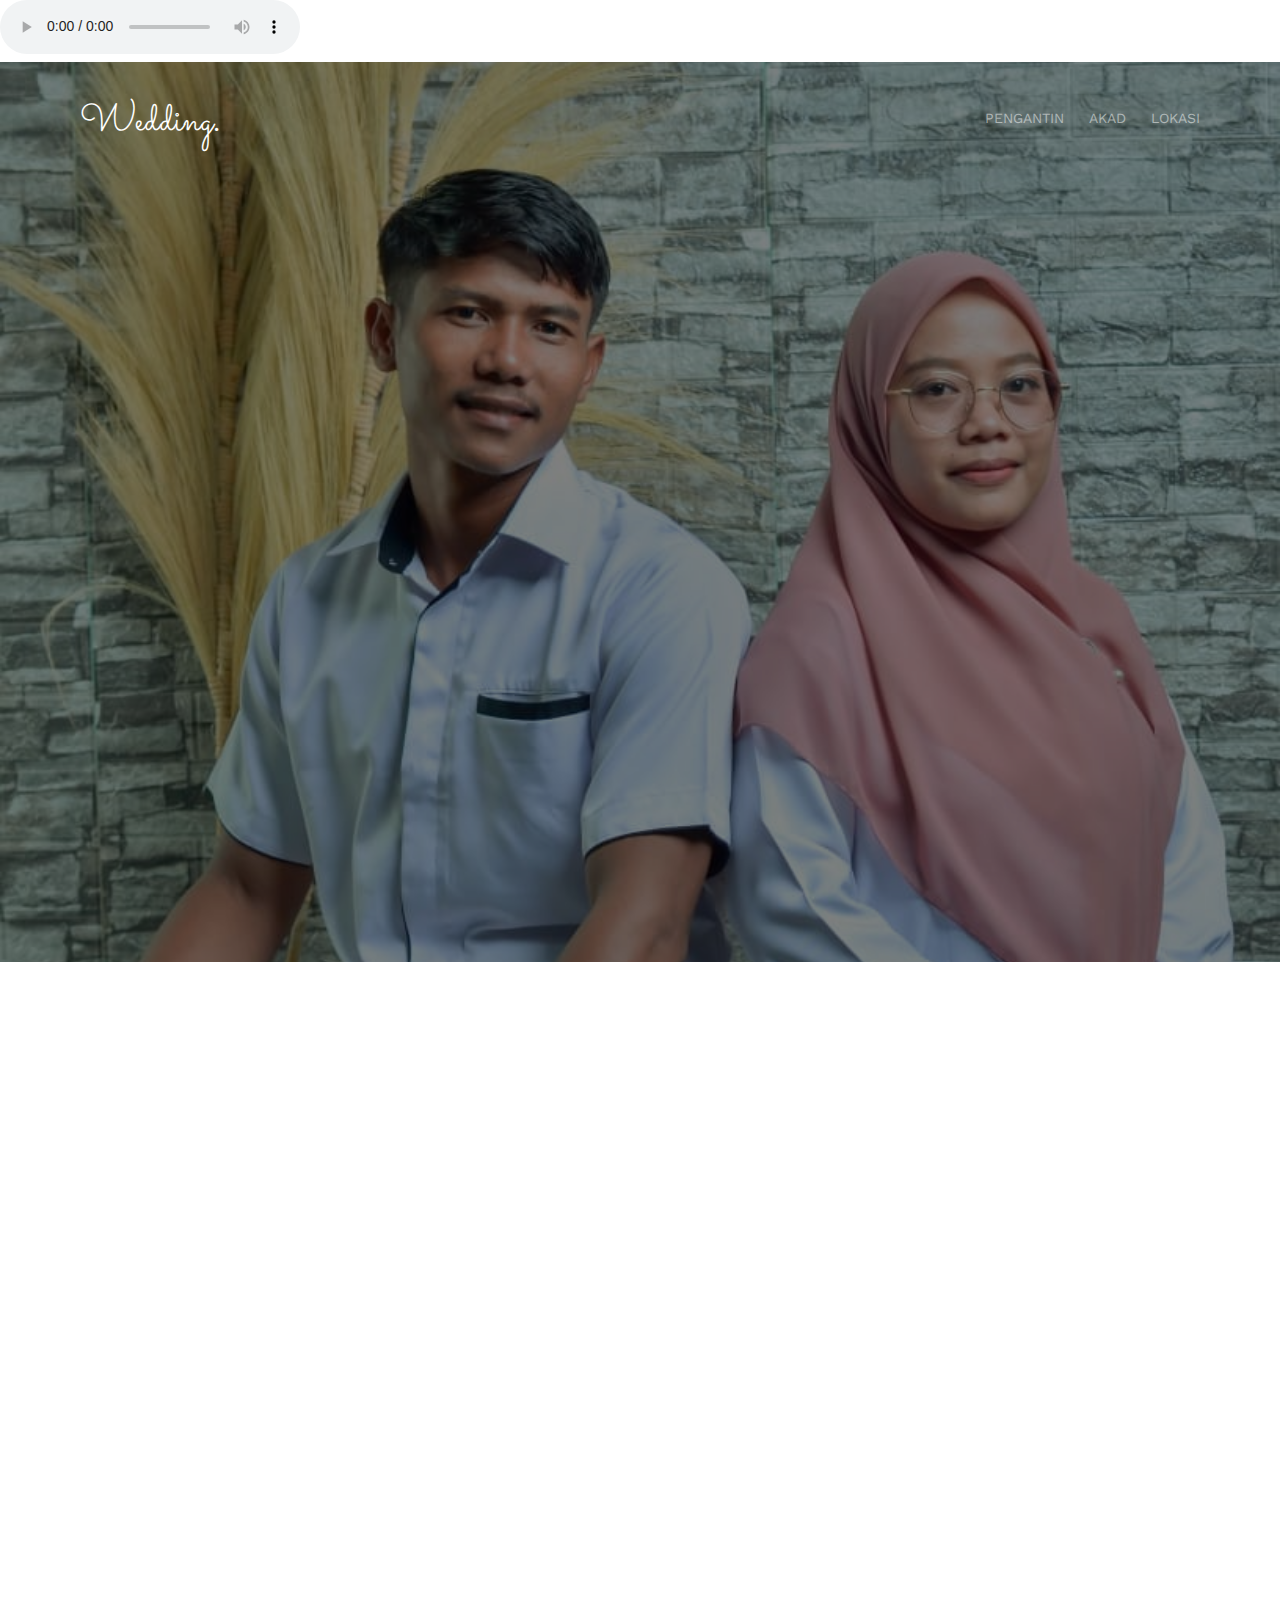
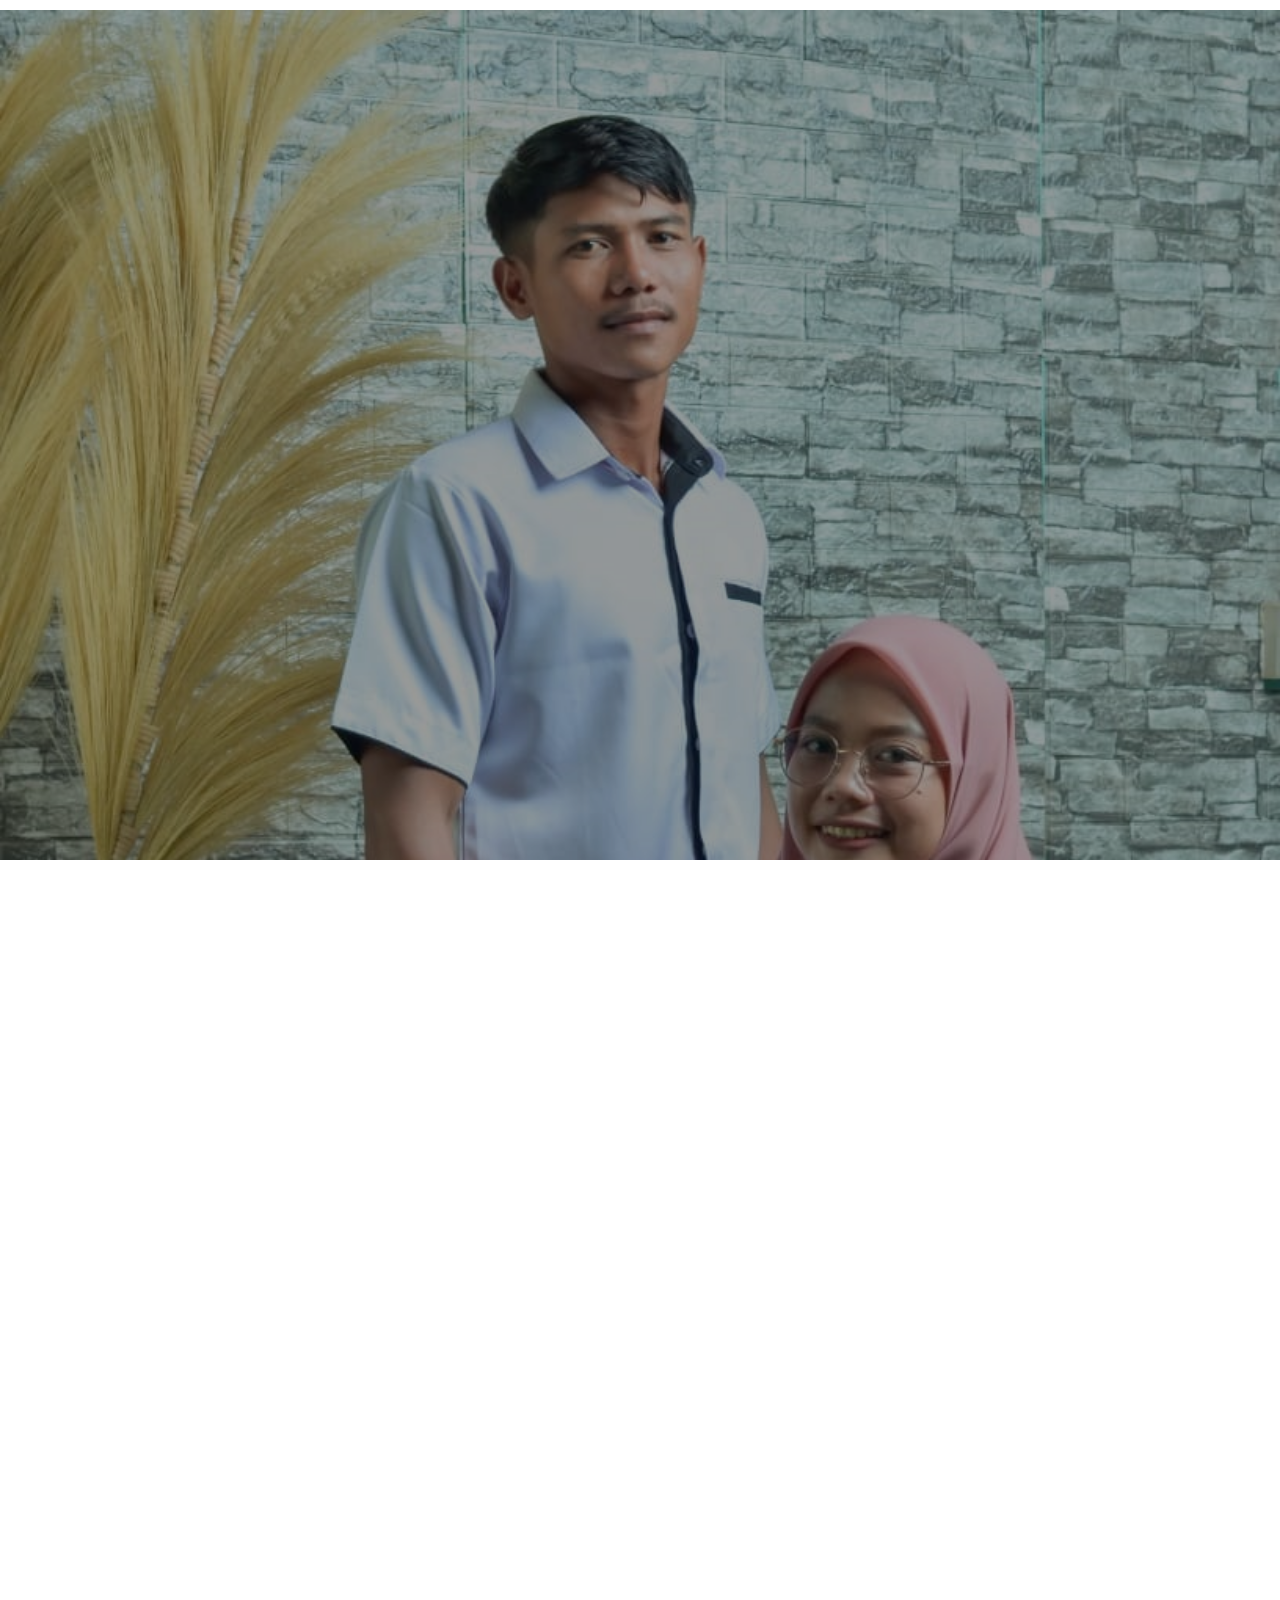
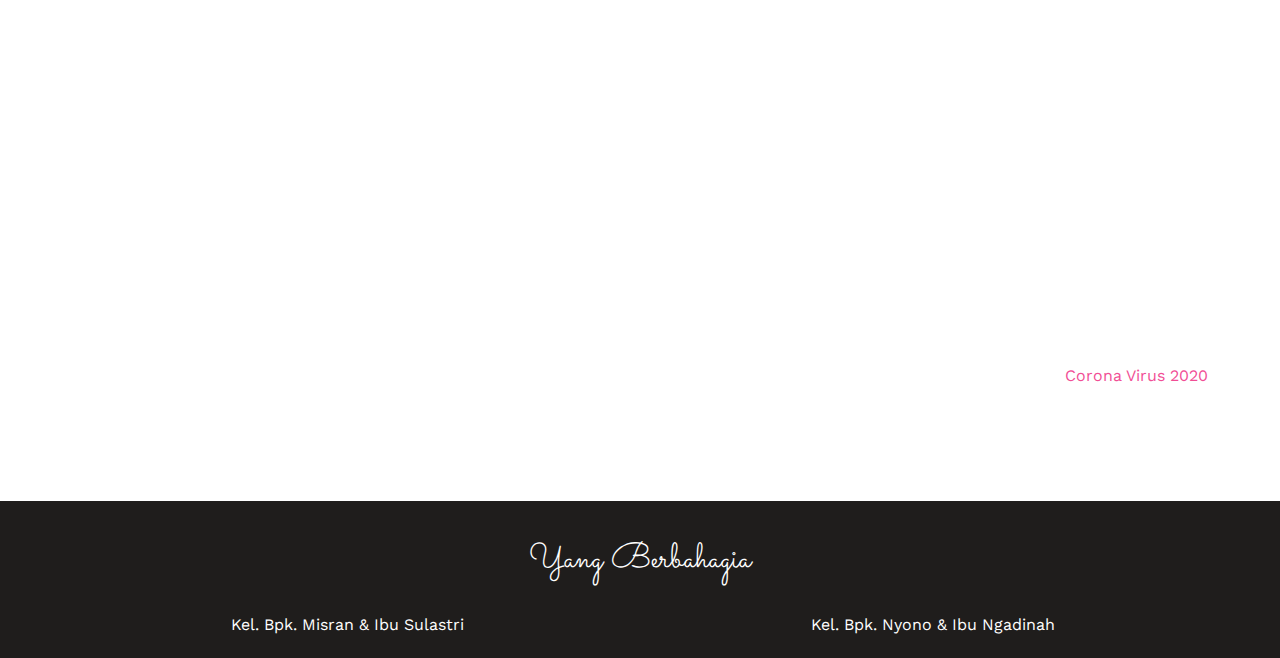
==== commit 08a8e050: "edit audio" ====
--- a/index.html
+++ b/index.html
@@ -75,7 +75,8 @@
 </head>
 
 <body>
-	<audio autoplay src="audio/lagu.mp3" type="audio/mpeg">
+	<audio controls>
+		<source src="audio/lagu.mp3" type="audio/mpeg">
 	</audio>
 	<div class="fh5co-loader"></div>
 
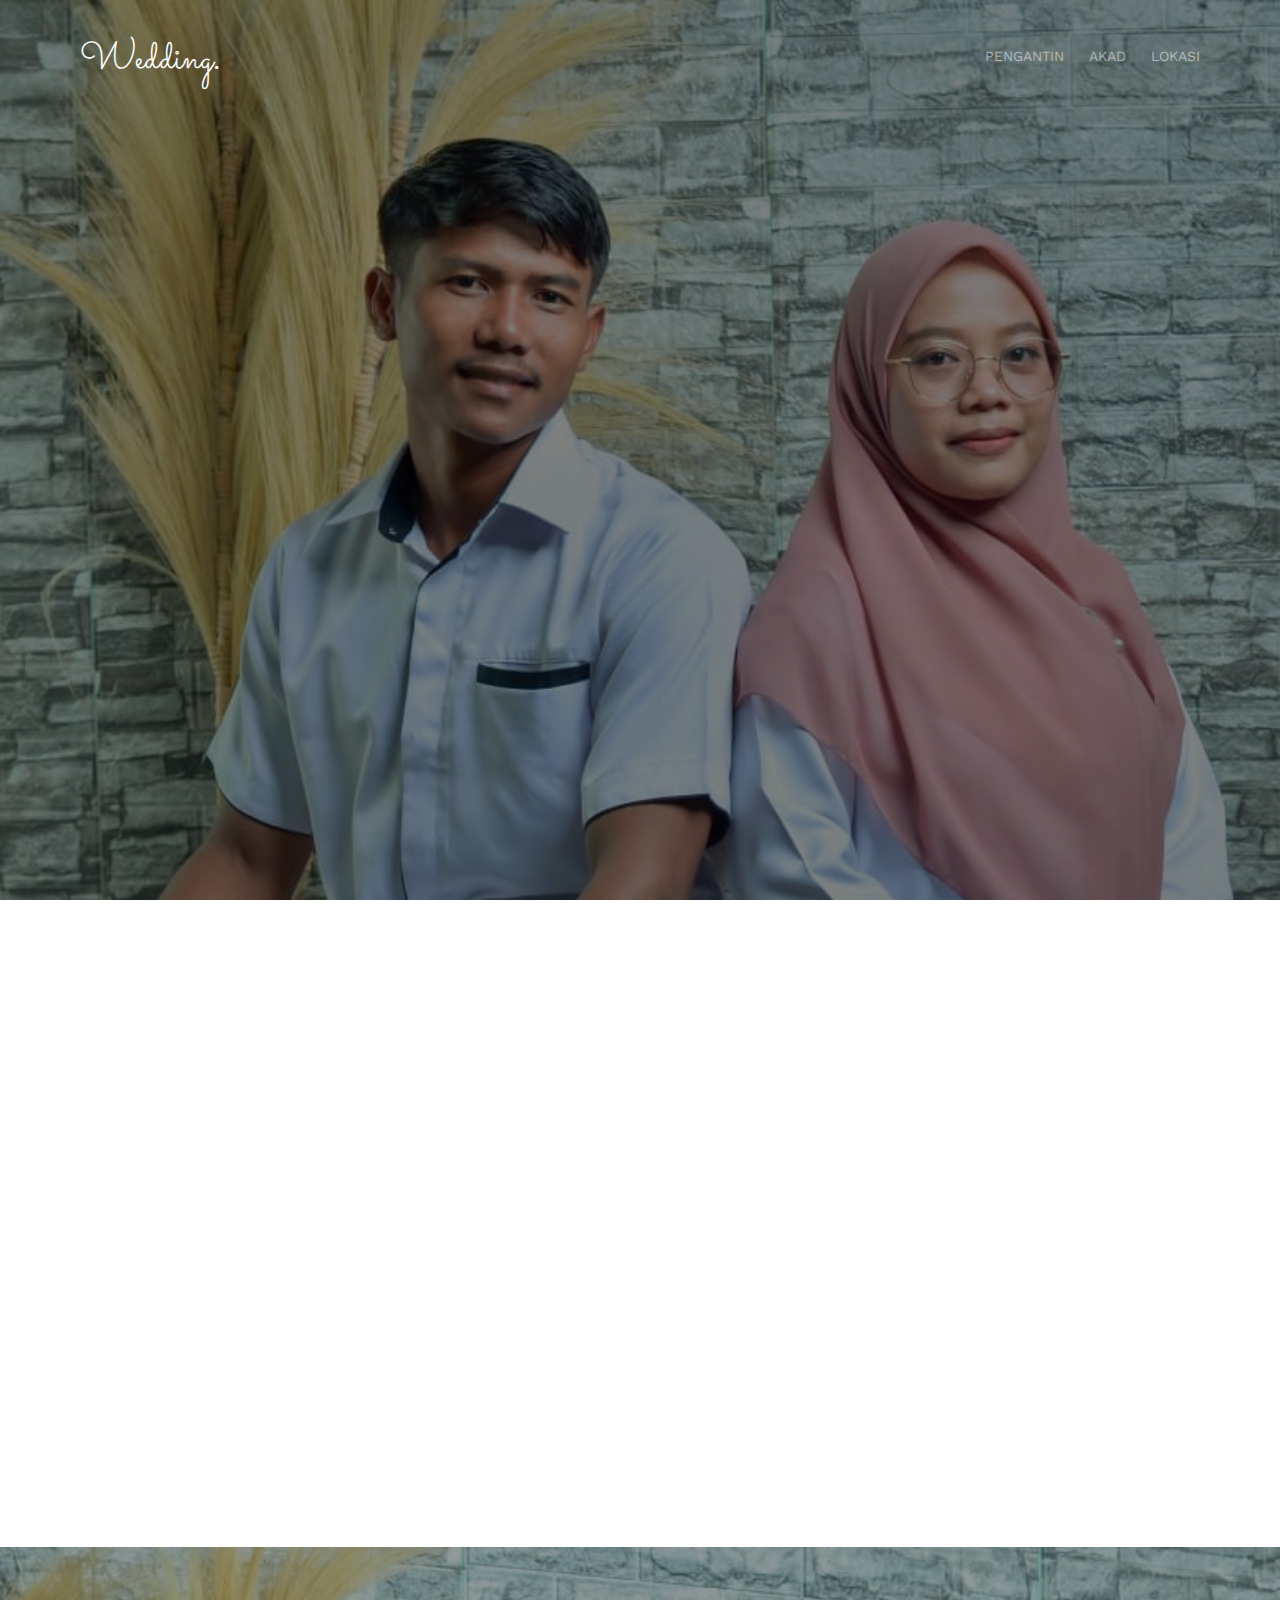
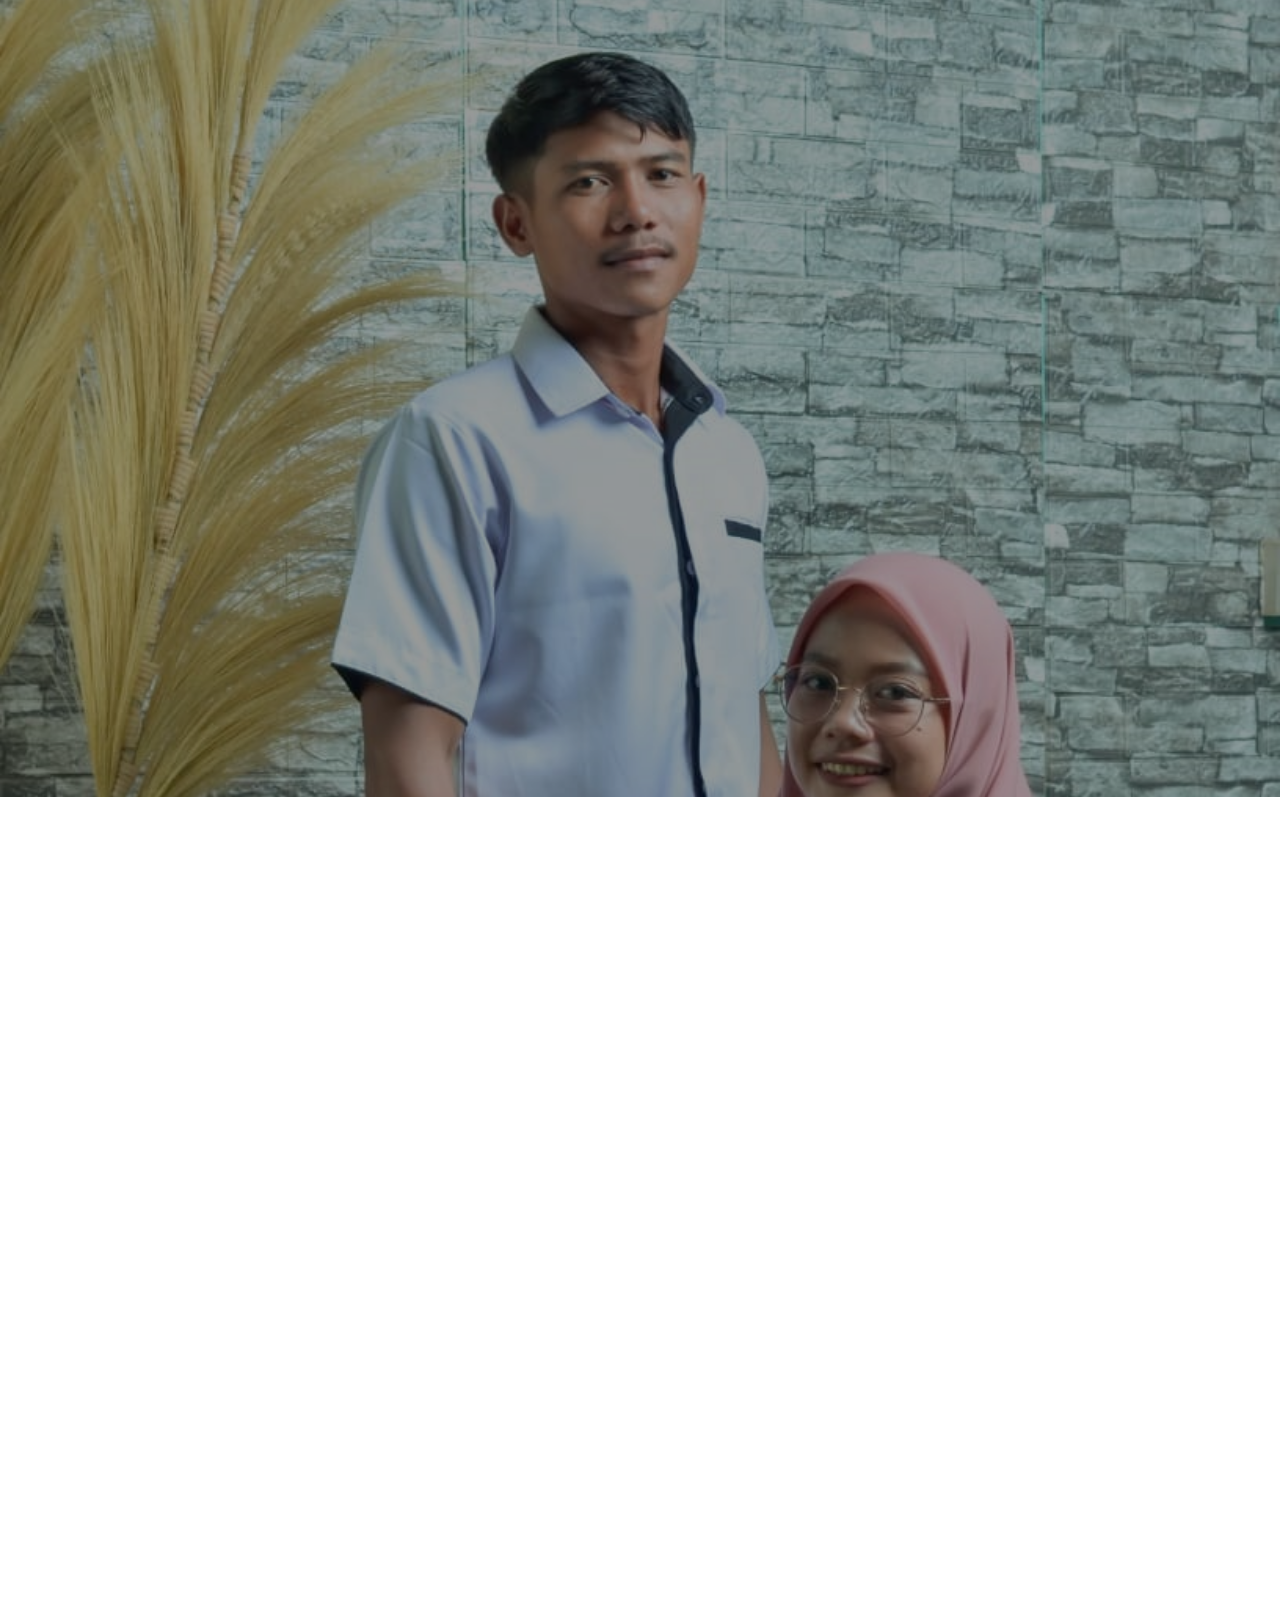
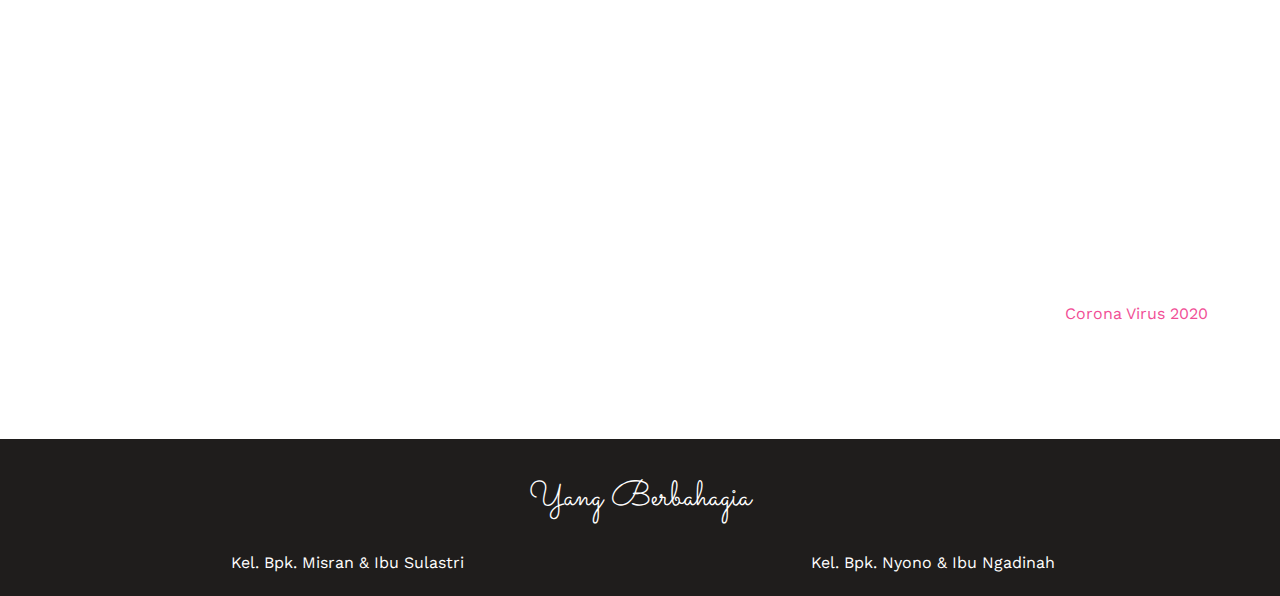
==== commit 94bbd136: "update audio" ====
--- a/index.html
+++ b/index.html
@@ -75,7 +75,7 @@
 </head>
 
 <body>
-	<audio controls>
+	<audio autoplay>
 		<source src="audio/lagu.mp3" type="audio/mpeg">
 	</audio>
 	<div class="fh5co-loader"></div>
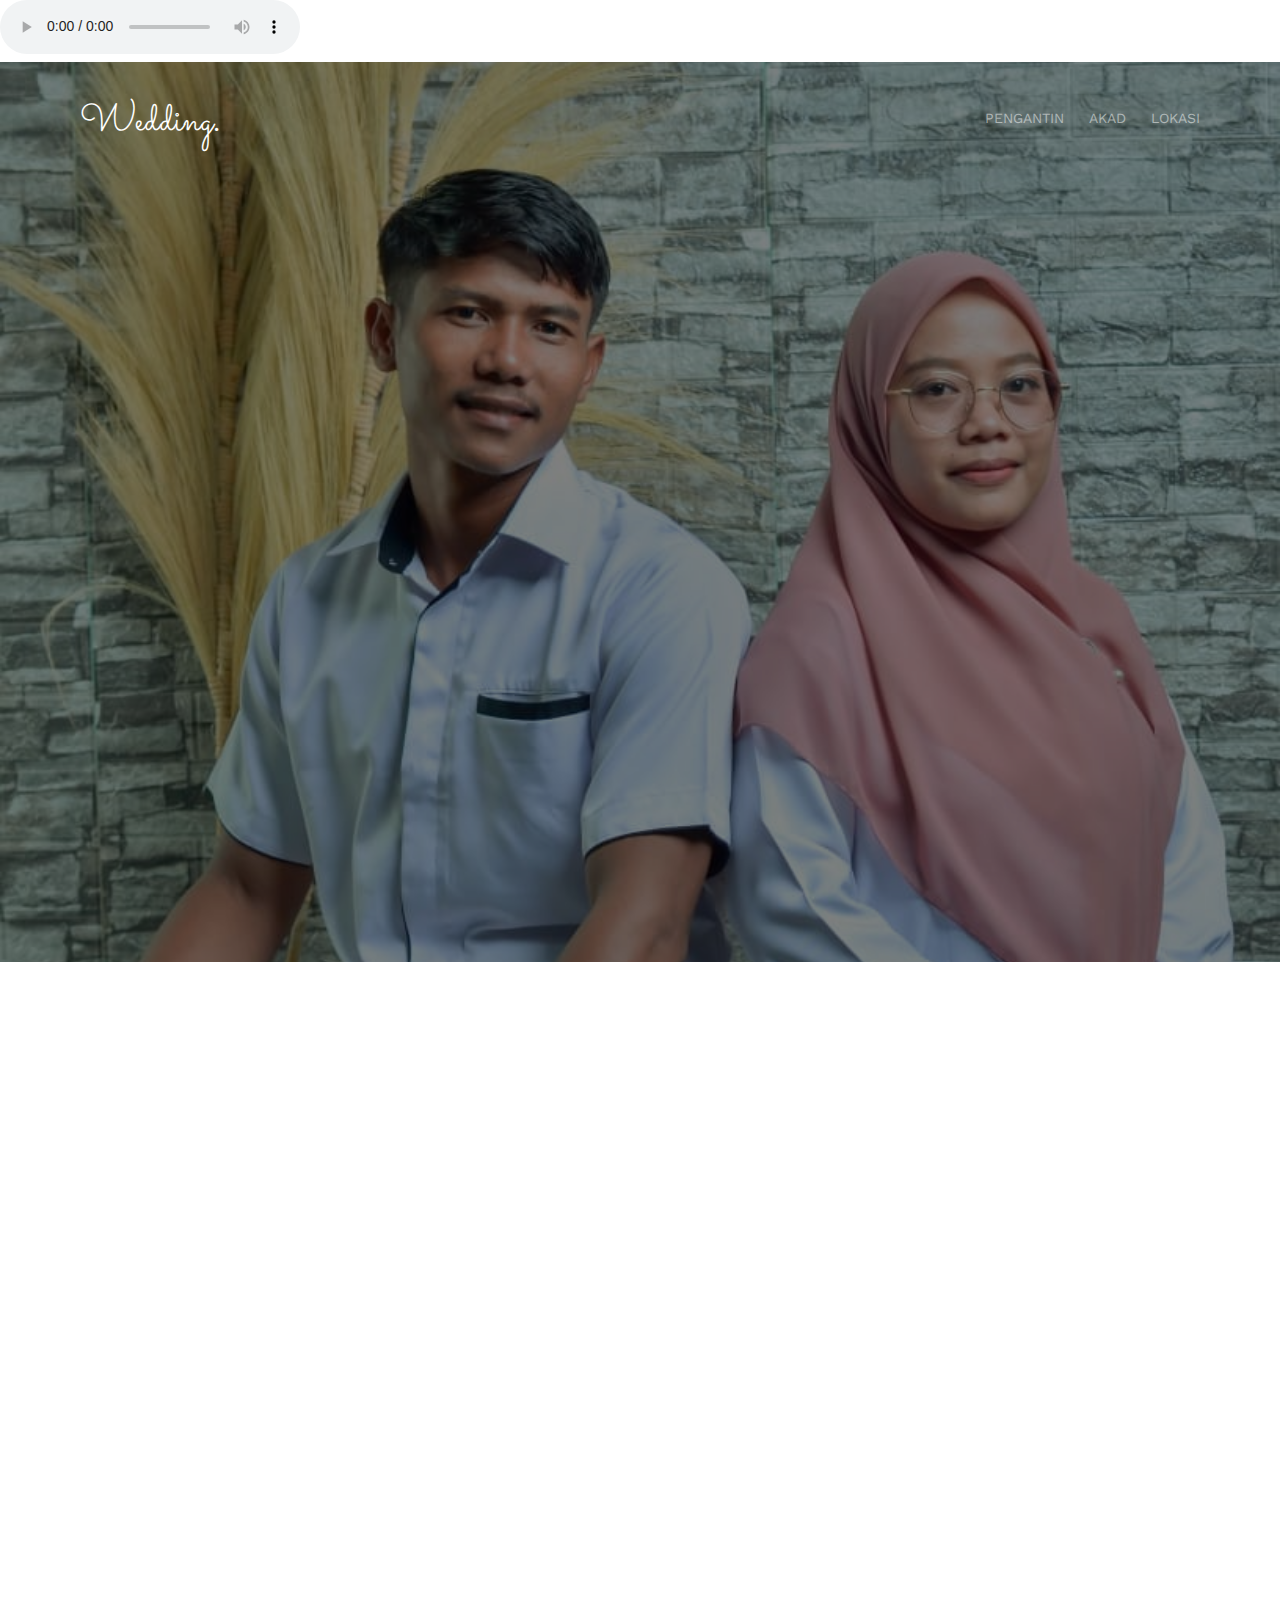
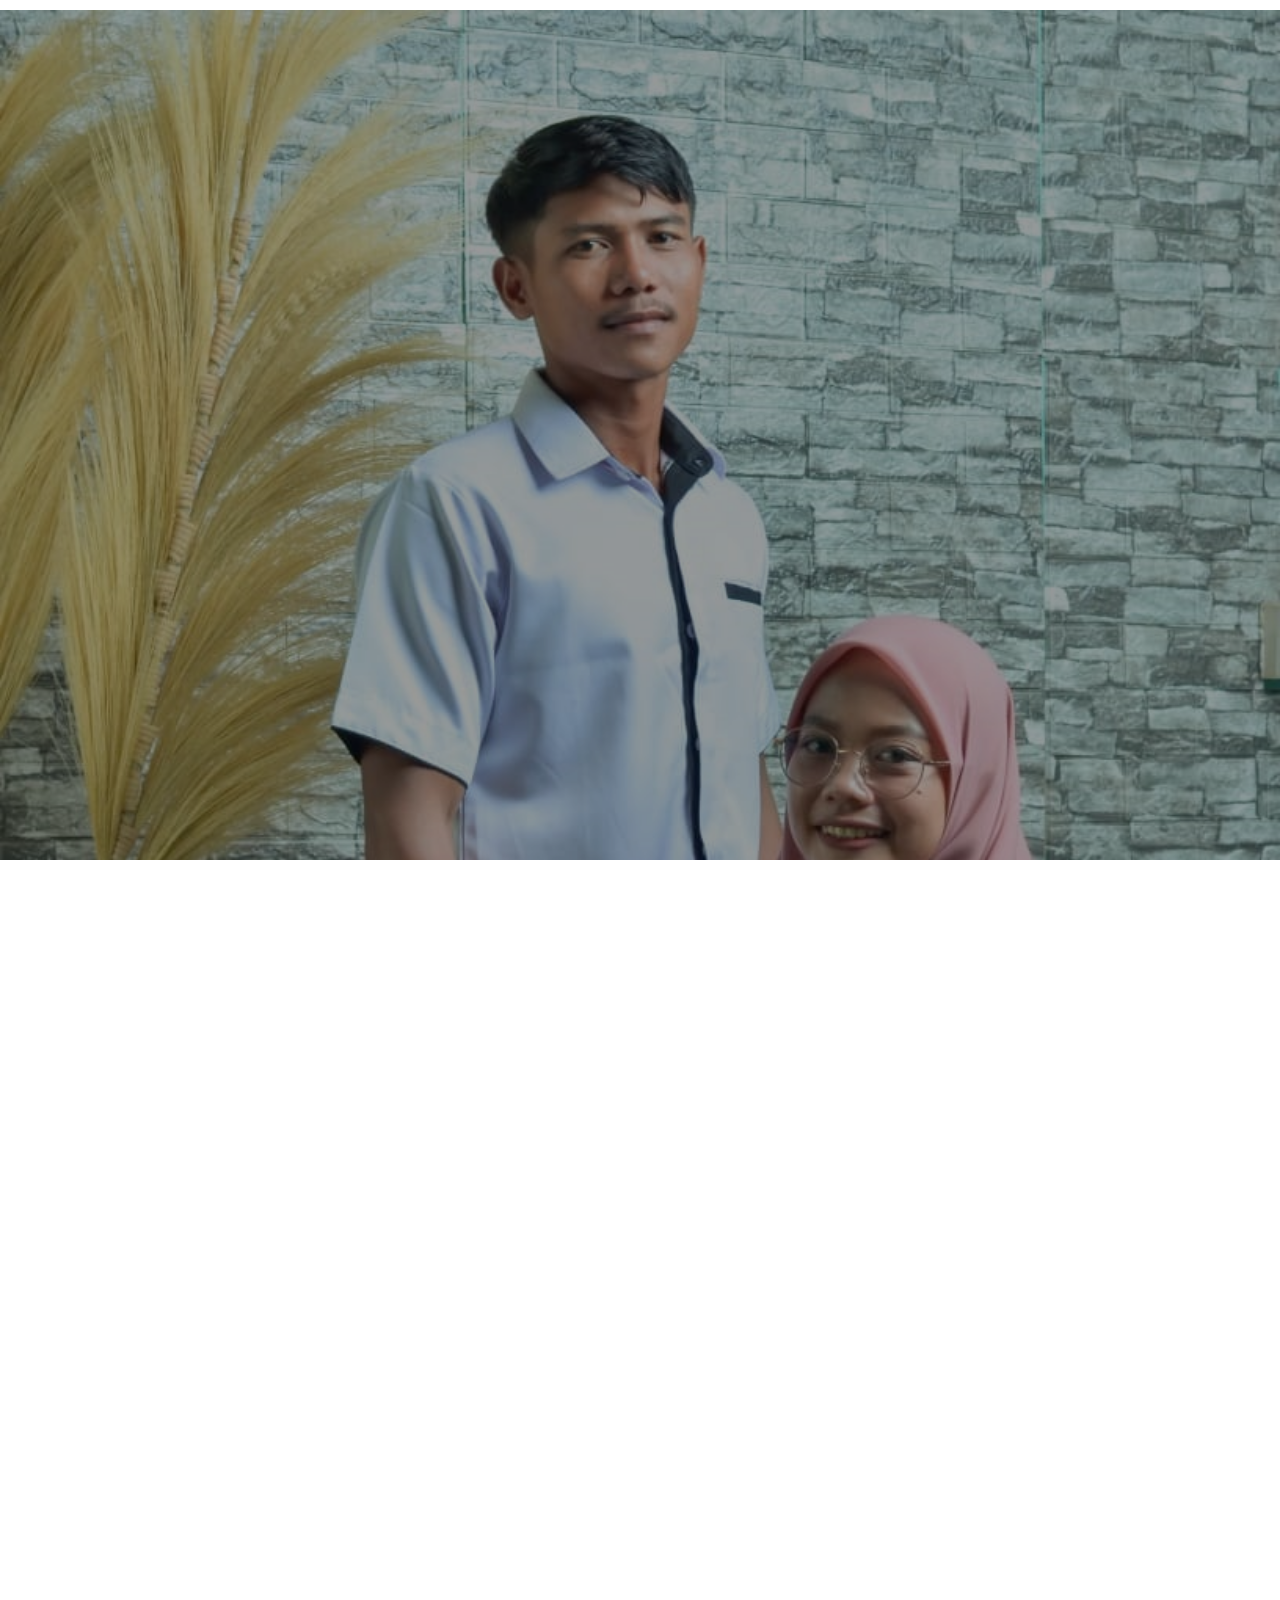
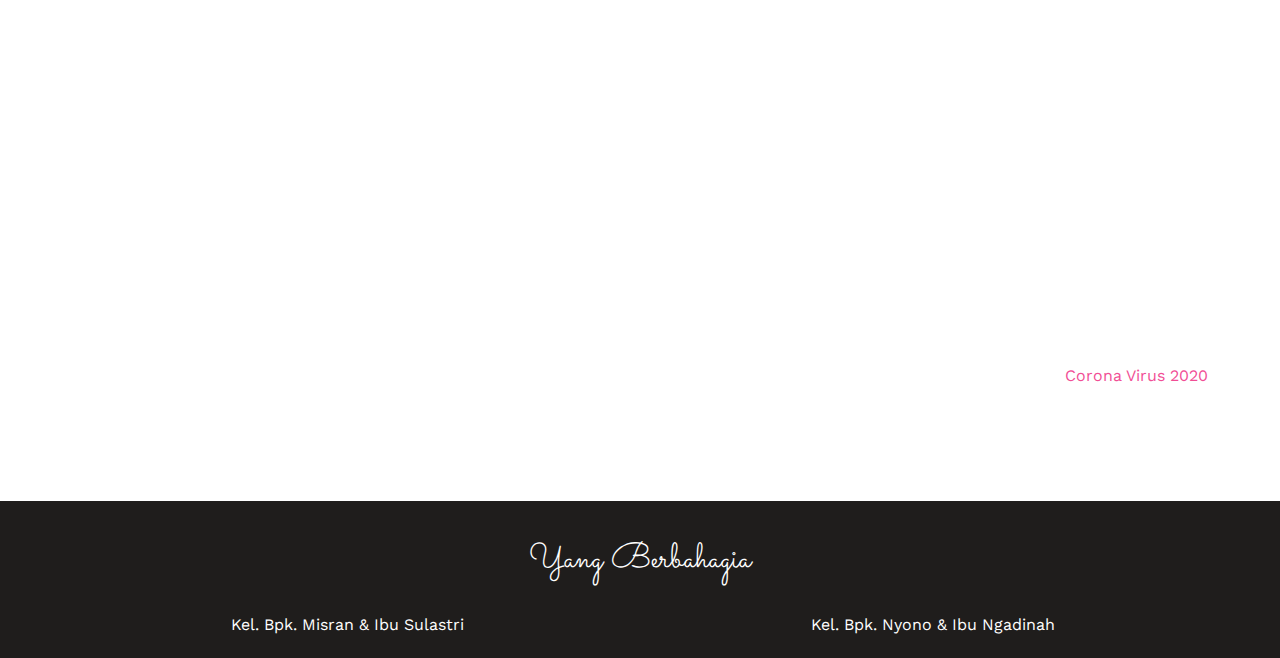
==== commit 5f9b2b77: "a" ====
--- a/index.html
+++ b/index.html
@@ -75,7 +75,7 @@
 </head>
 
 <body>
-	<audio autoplay>
+	<audio autoplay controls>
 		<source src="audio/lagu.mp3" type="audio/mpeg">
 	</audio>
 	<div class="fh5co-loader"></div>
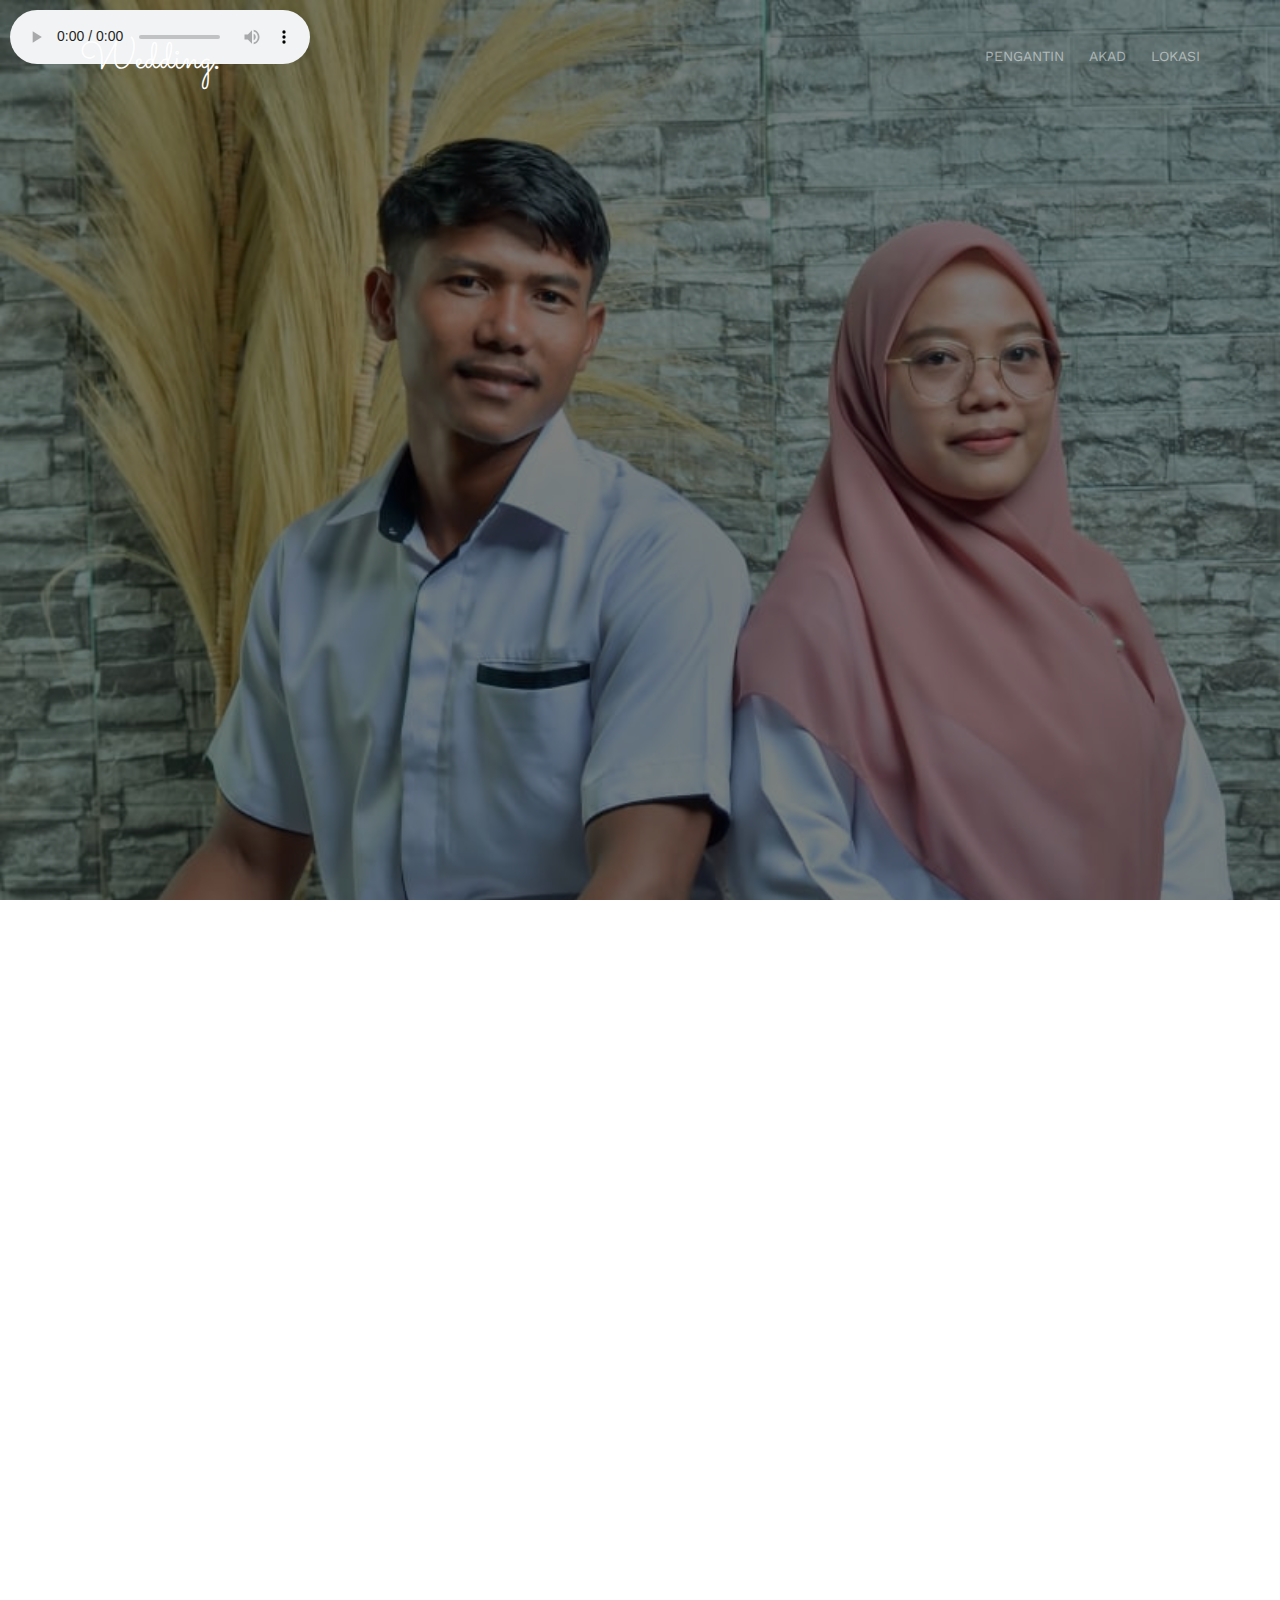
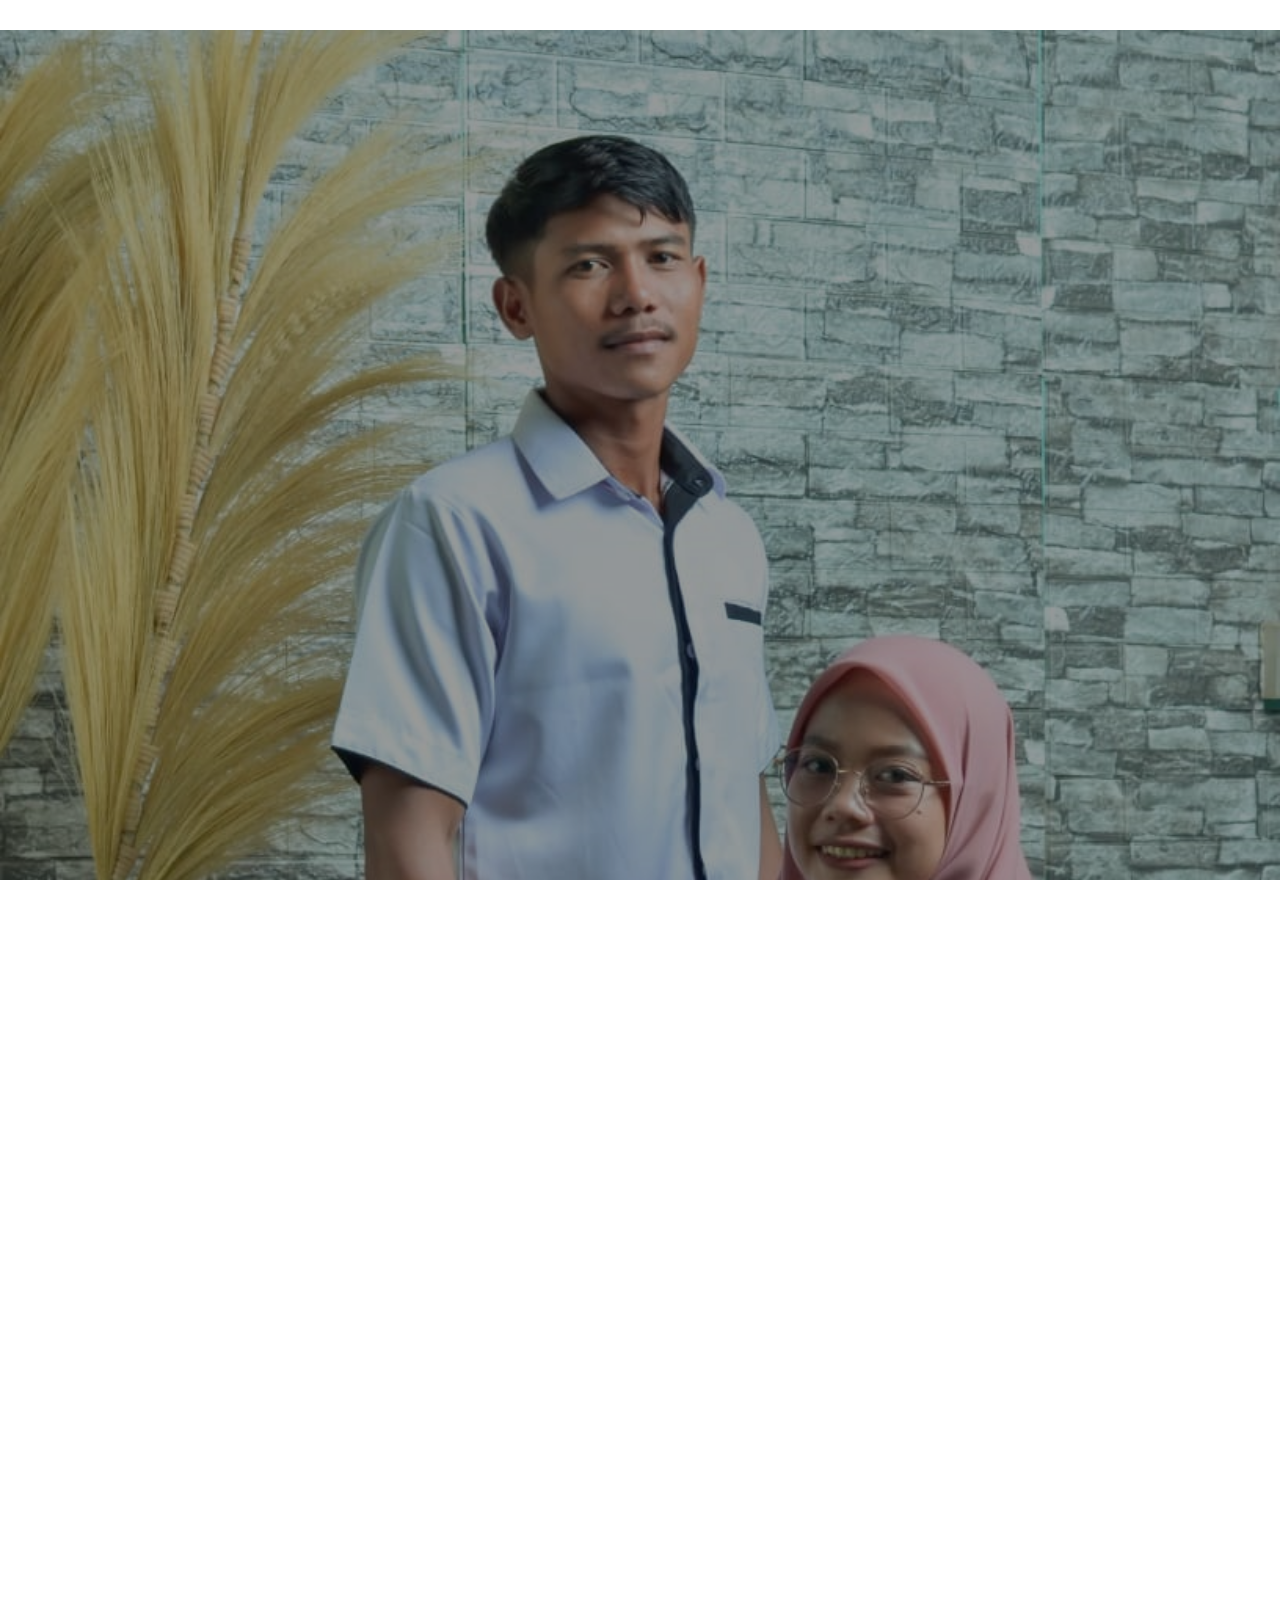
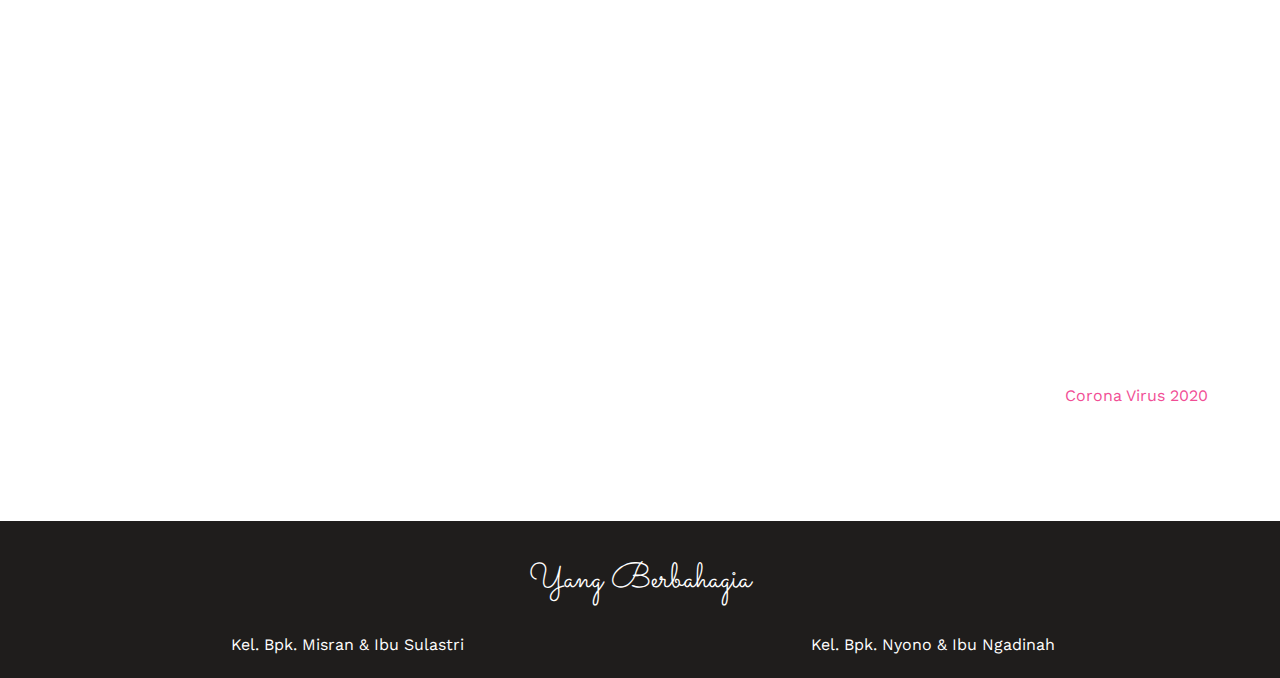
==== commit b6db5186: "update audio" ====
--- a/index.html
+++ b/index.html
@@ -75,9 +75,6 @@
 </head>
 
 <body>
-	<audio autoplay controls>
-		<source src="audio/lagu.mp3" type="audio/mpeg">
-	</audio>
 	<div class="fh5co-loader"></div>
 
 	<div id="page">
@@ -102,6 +99,9 @@
 		<header id="fh5co-header" class="fh5co-cover" role="banner" style="background-image:url(images/img_bg_2.jpg);"
 			data-stellar-background-ratio="0.5">
 			<div class="overlay"></div>
+			<audio autoplay controls style="margin: 10px;">
+				<source src="audio/lagu.mp3" type="audio/mpeg">
+			</audio>
 			<div class="container">
 				<div class="row">
 					<div class="col-md-8 col-md-offset-2 text-center">
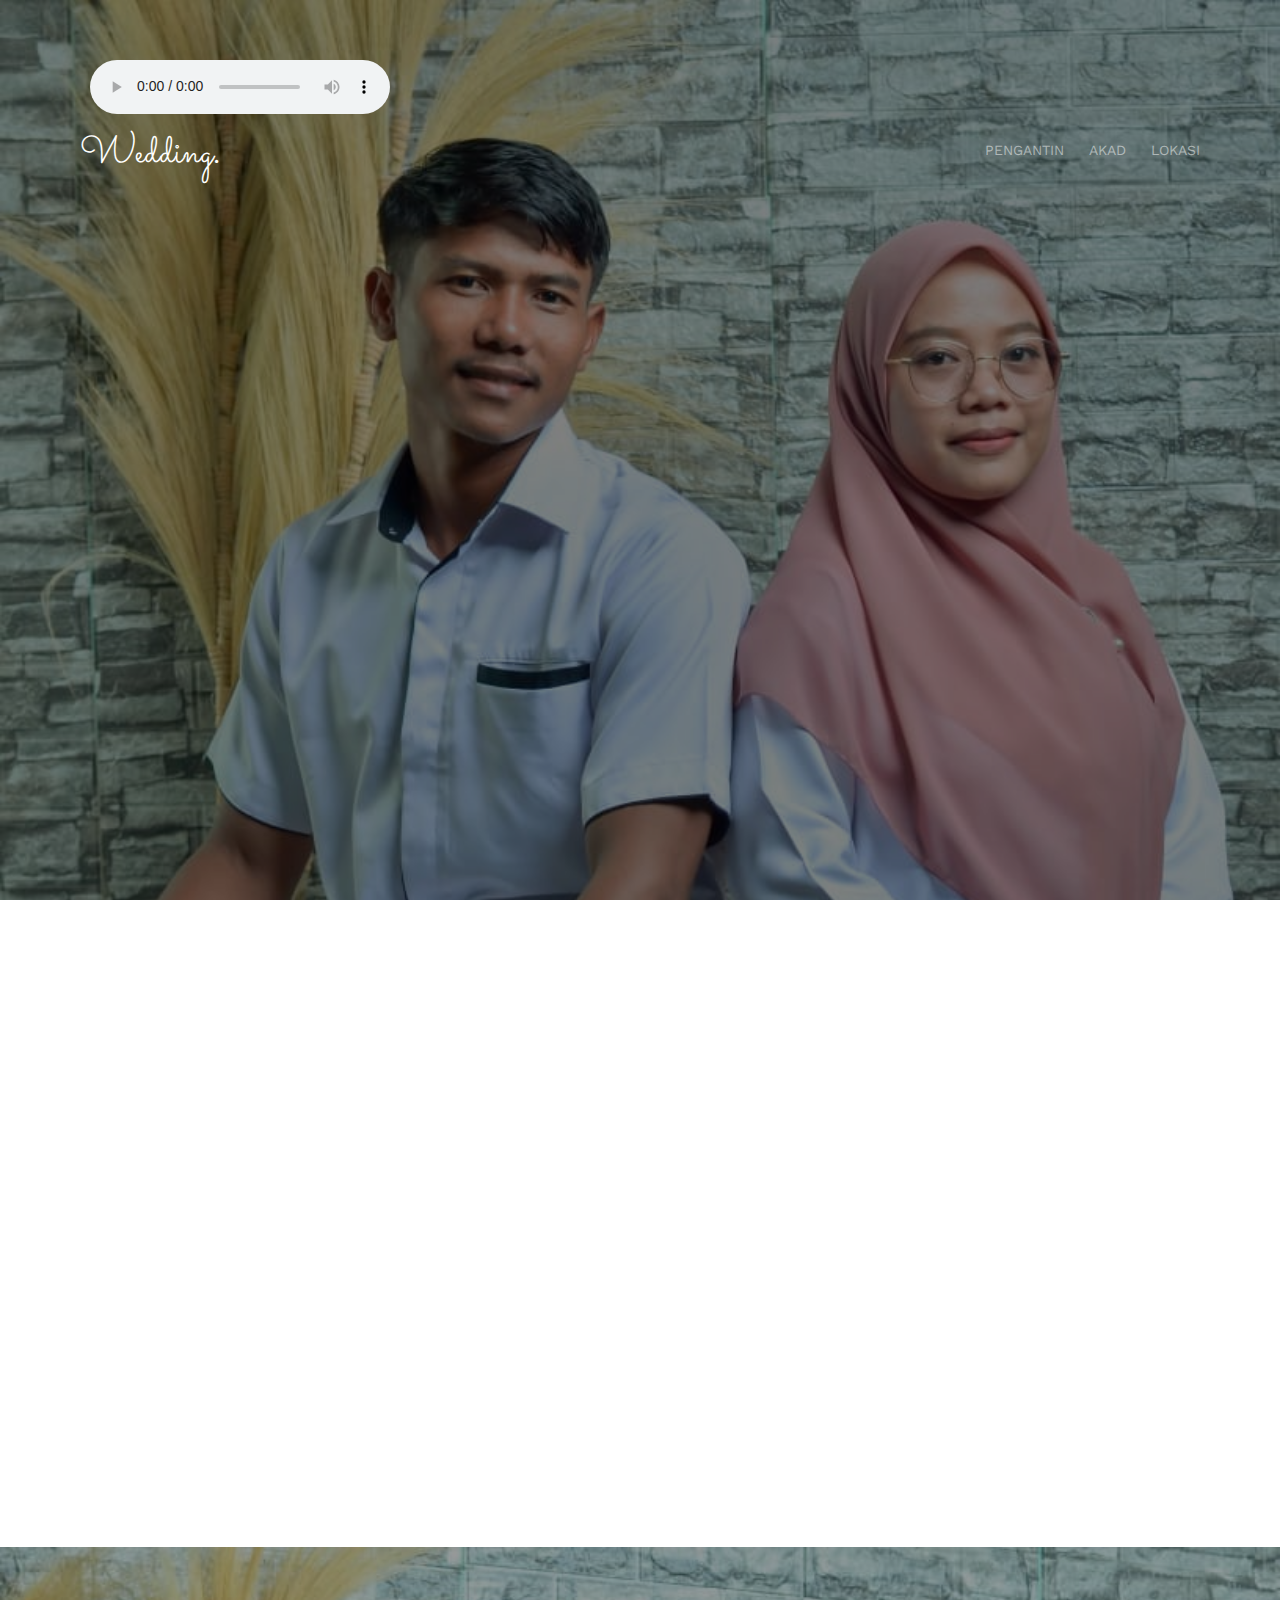
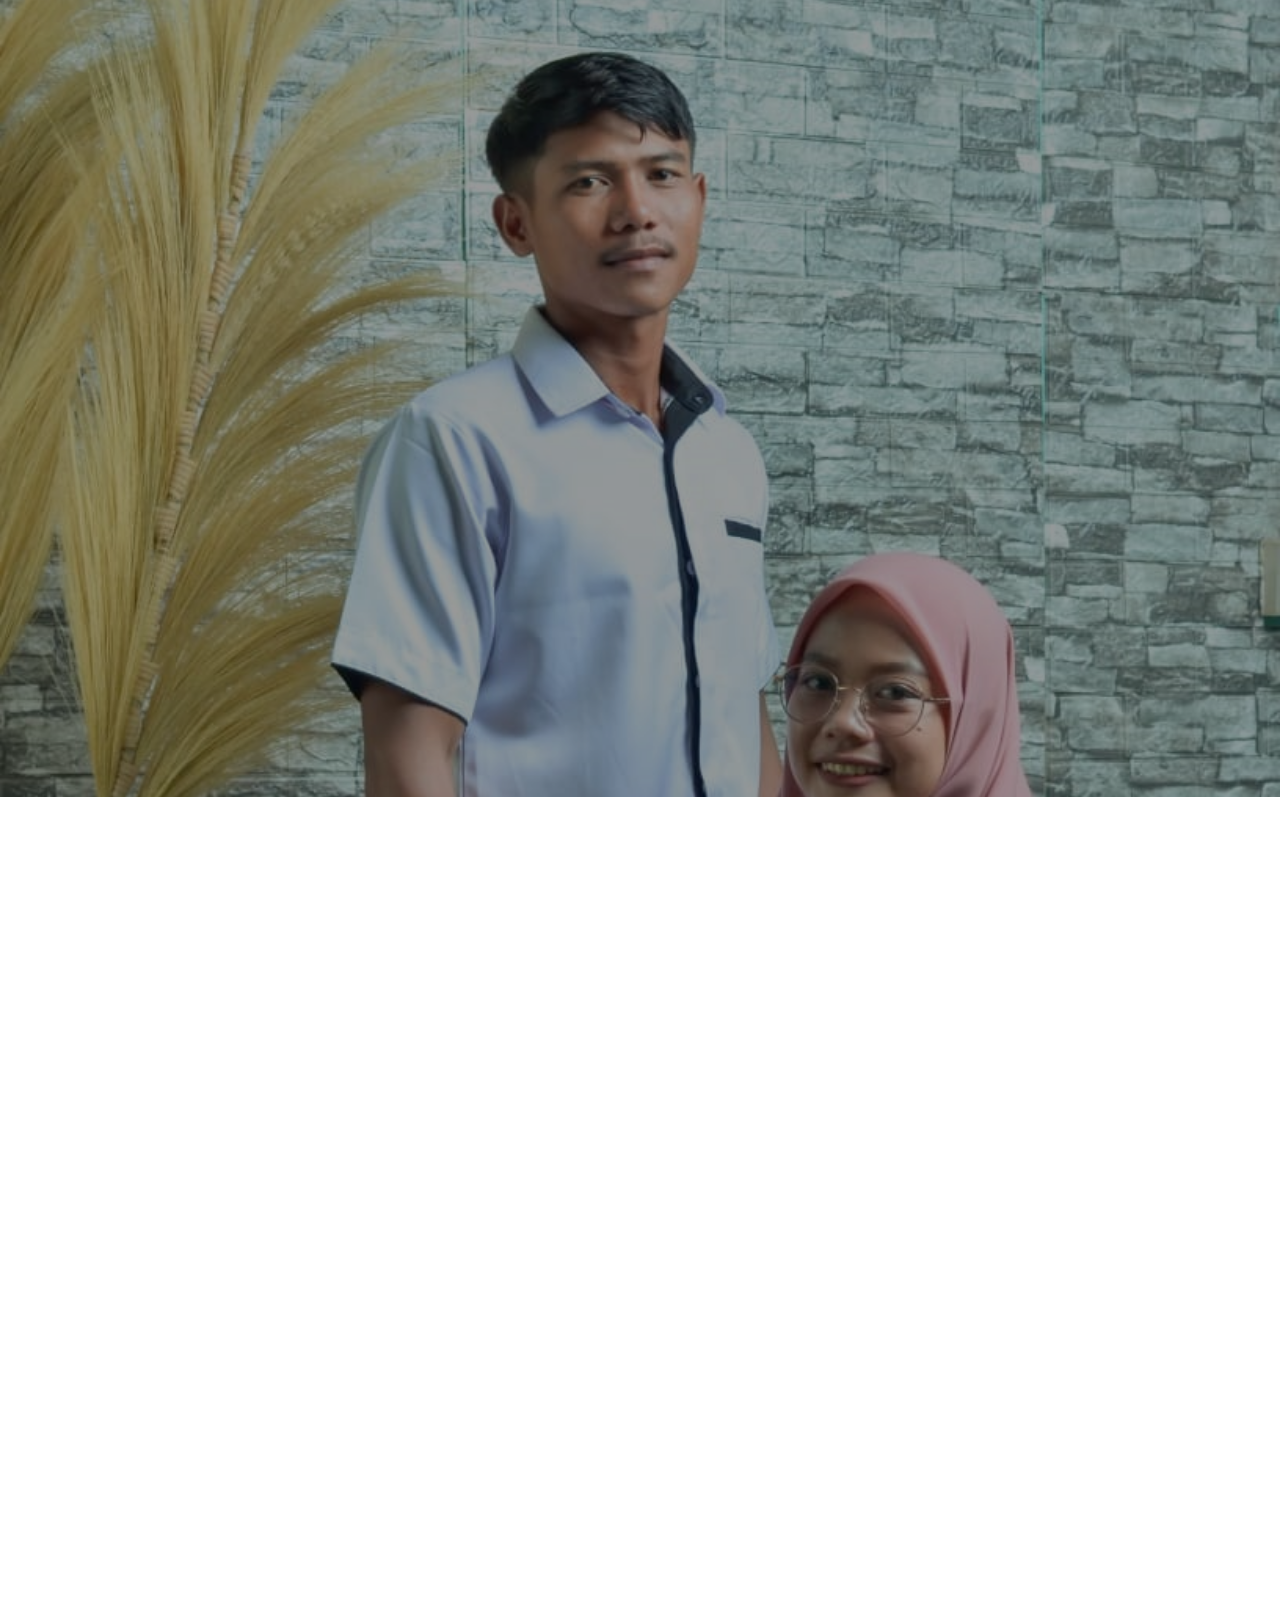
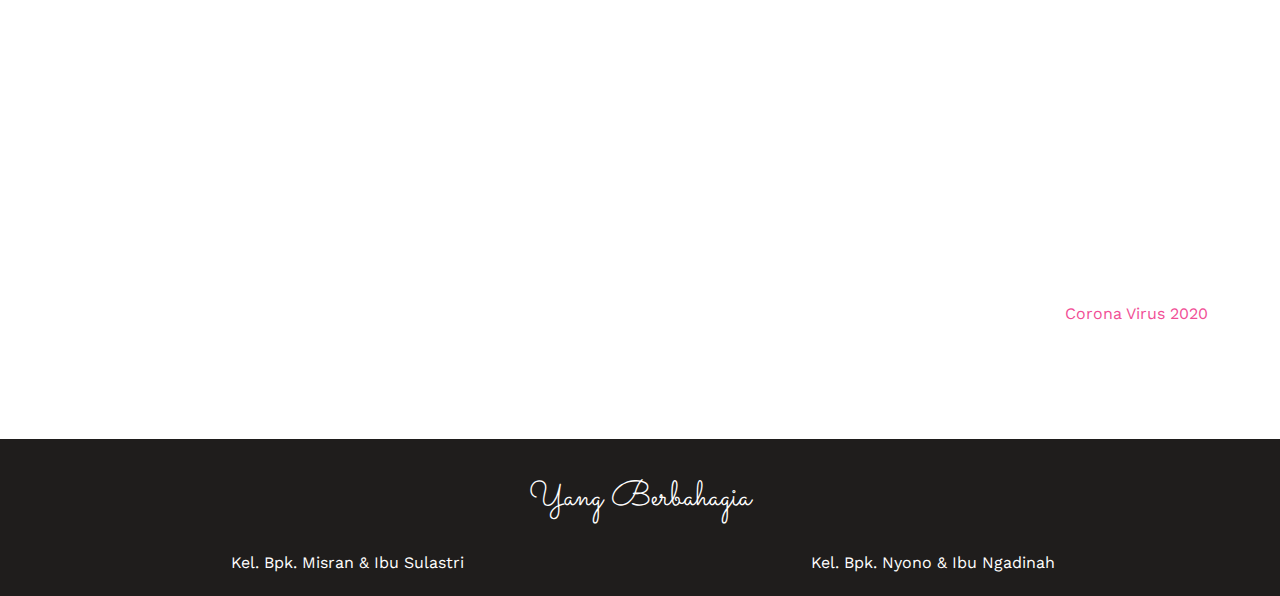
==== commit e00ae10d: "update audio" ====
--- a/index.html
+++ b/index.html
@@ -80,6 +80,11 @@
 	<div id="page">
 		<nav class="fh5co-nav" role="navigation">
 			<div class="container">
+				<div class="wrapper" style="margin: 20px;">
+					<audio autoplay controls style="display: block;">
+						<source src="audio/lagu.mp3" type="audio/mpeg">
+					</audio>
+				</div>
 				<div class="row">
 					<div class="col-xs-2">
 						<div id="fh5co-logo"><a href="index.html">Wedding<strong>.</strong></a></div>
@@ -99,9 +104,6 @@
 		<header id="fh5co-header" class="fh5co-cover" role="banner" style="background-image:url(images/img_bg_2.jpg);"
 			data-stellar-background-ratio="0.5">
 			<div class="overlay"></div>
-			<audio autoplay controls style="margin: 10px;">
-				<source src="audio/lagu.mp3" type="audio/mpeg">
-			</audio>
 			<div class="container">
 				<div class="row">
 					<div class="col-md-8 col-md-offset-2 text-center">
--- a/css/style.css
+++ b/css/style.css
@@ -36,6 +36,14 @@
 
 .p-footer {
   margin: 0;
+}
+
+.wrapper {
+  display: flex;
+}
+
+.wrapper a {
+  flex-grow: 1;
 }
 /* end of custom style */
 
